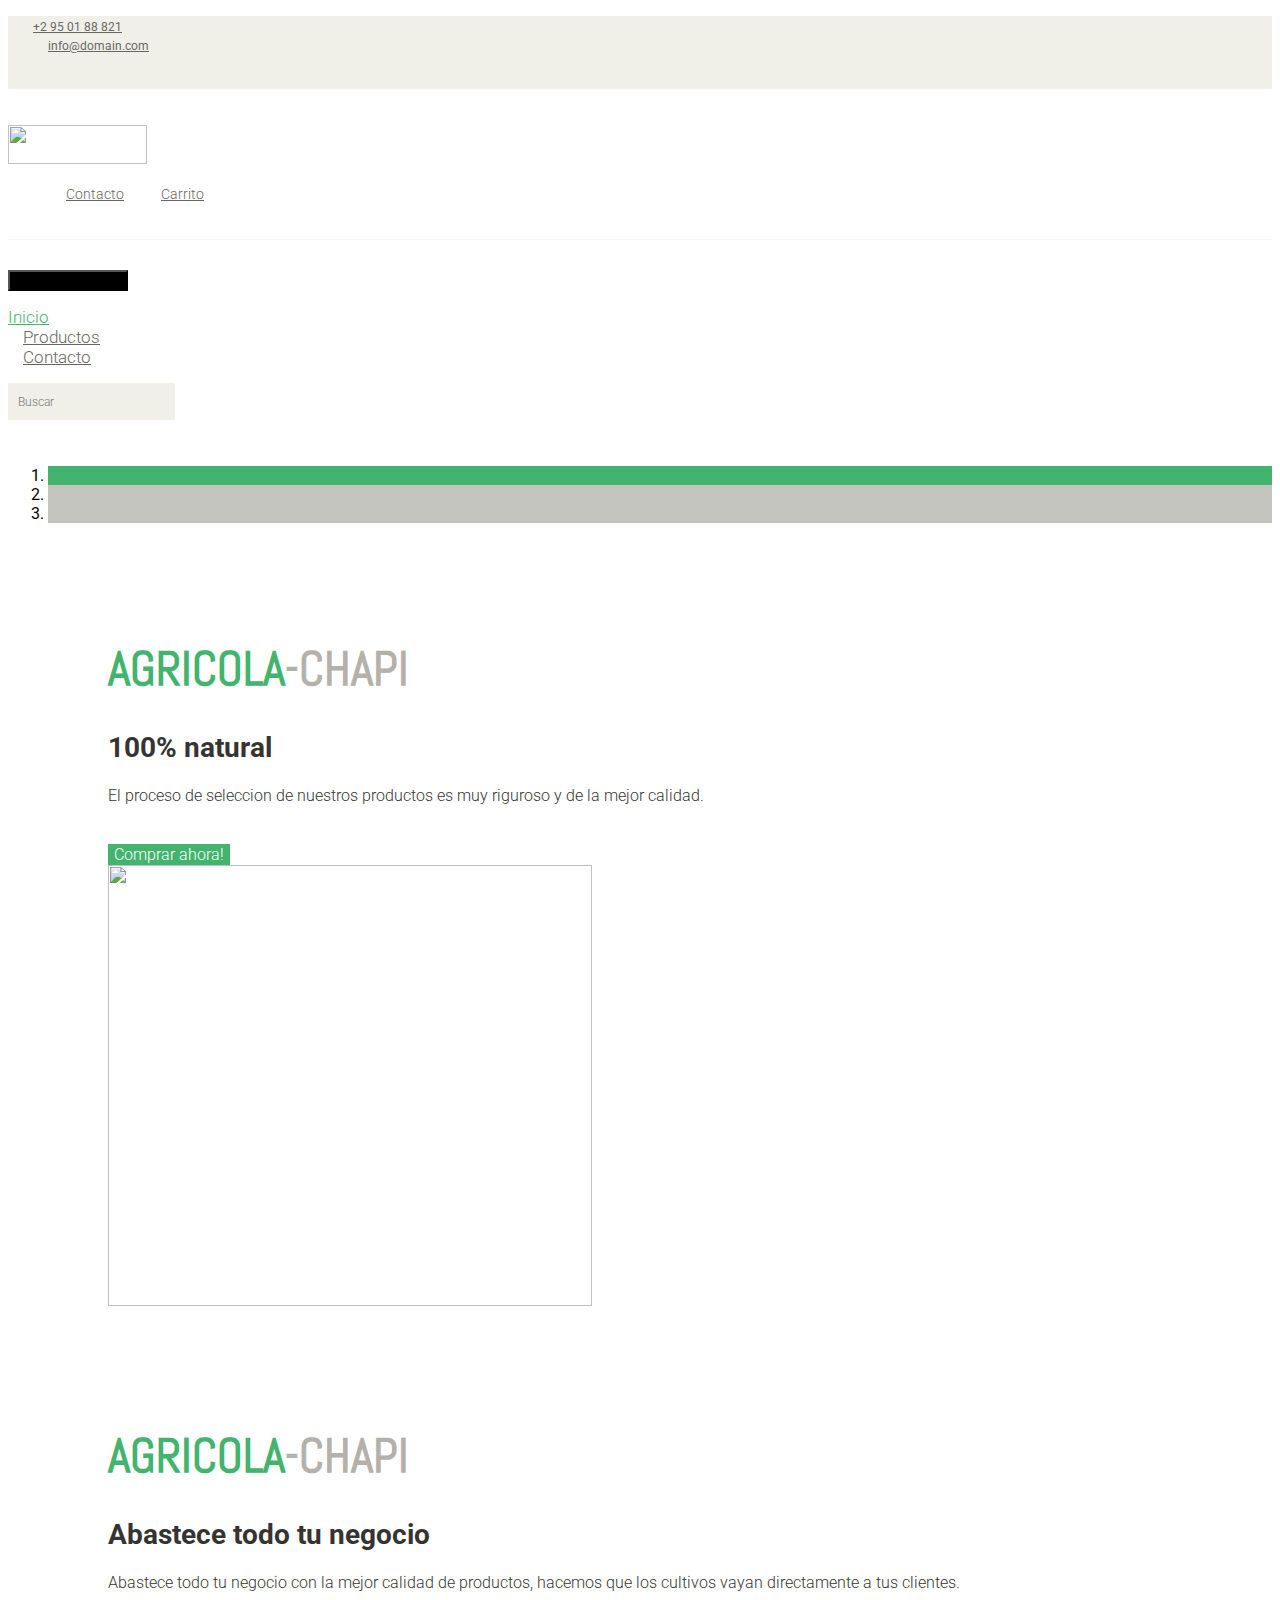
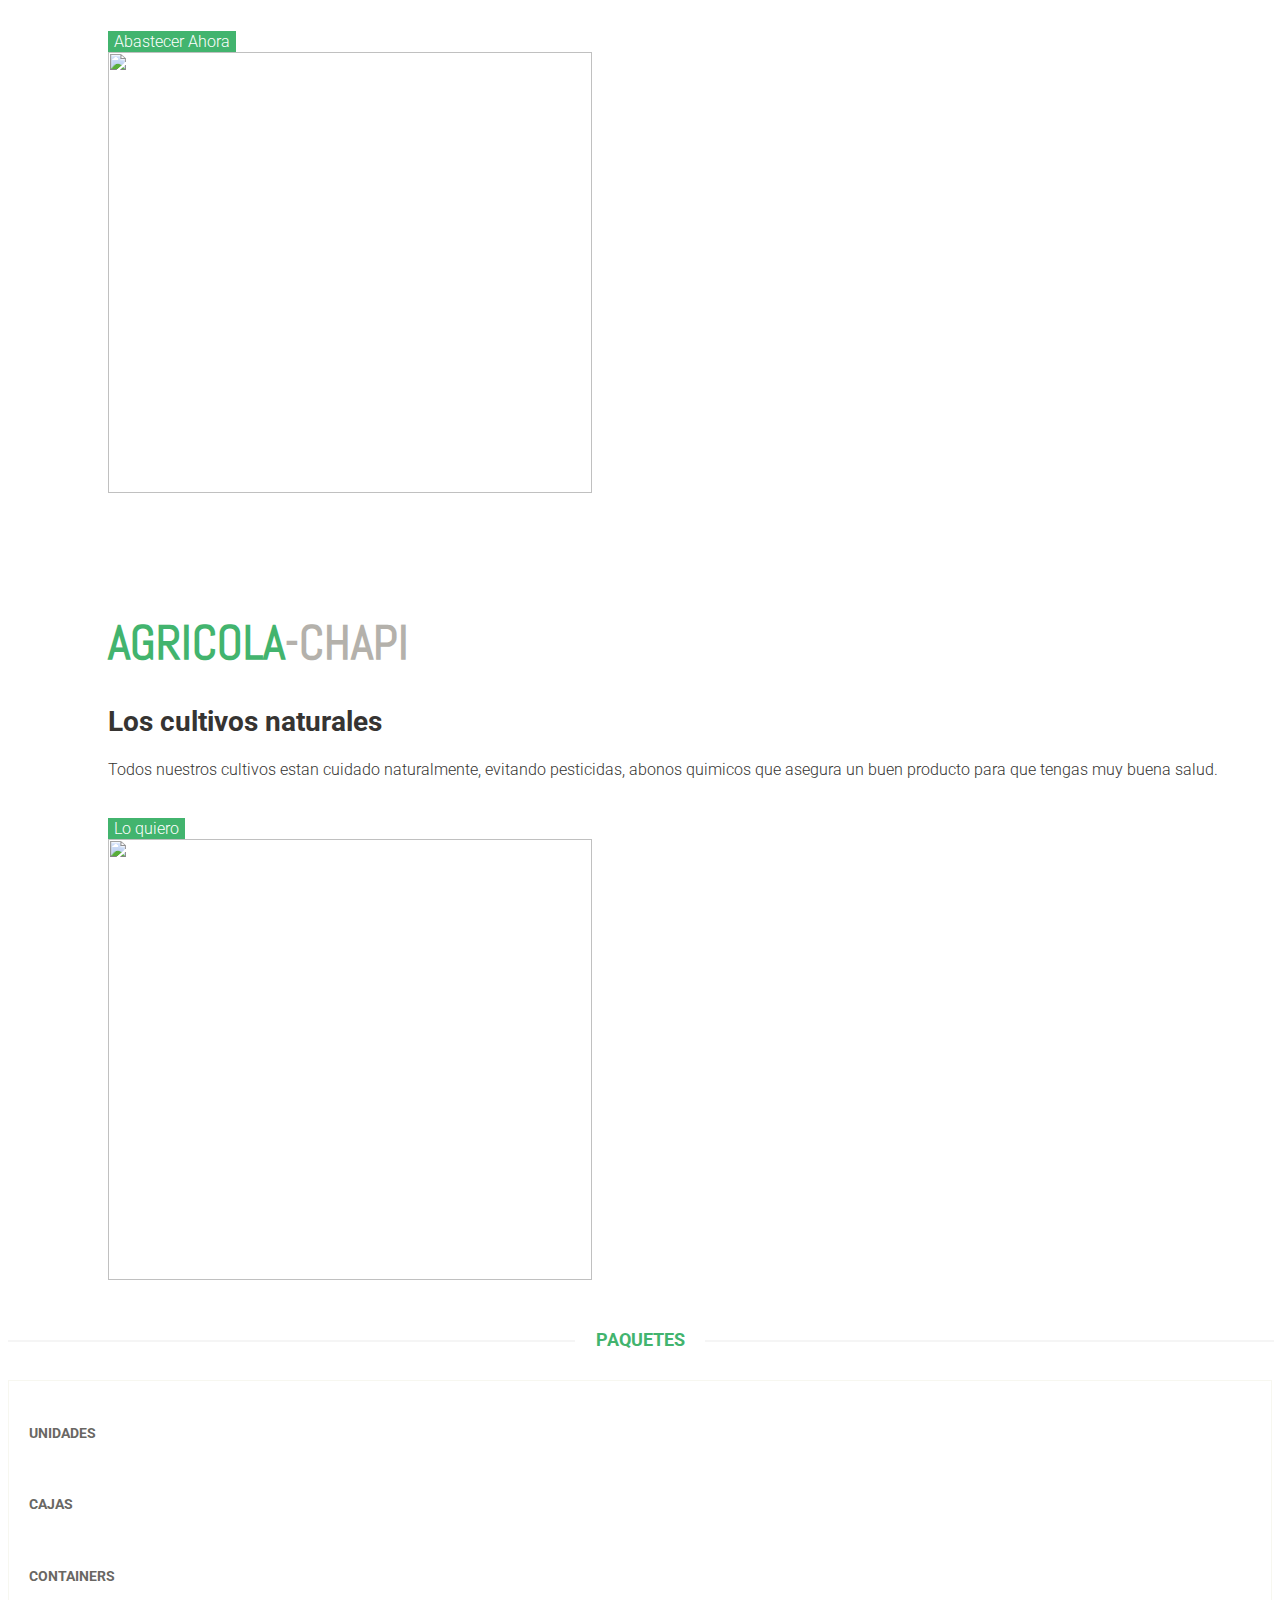
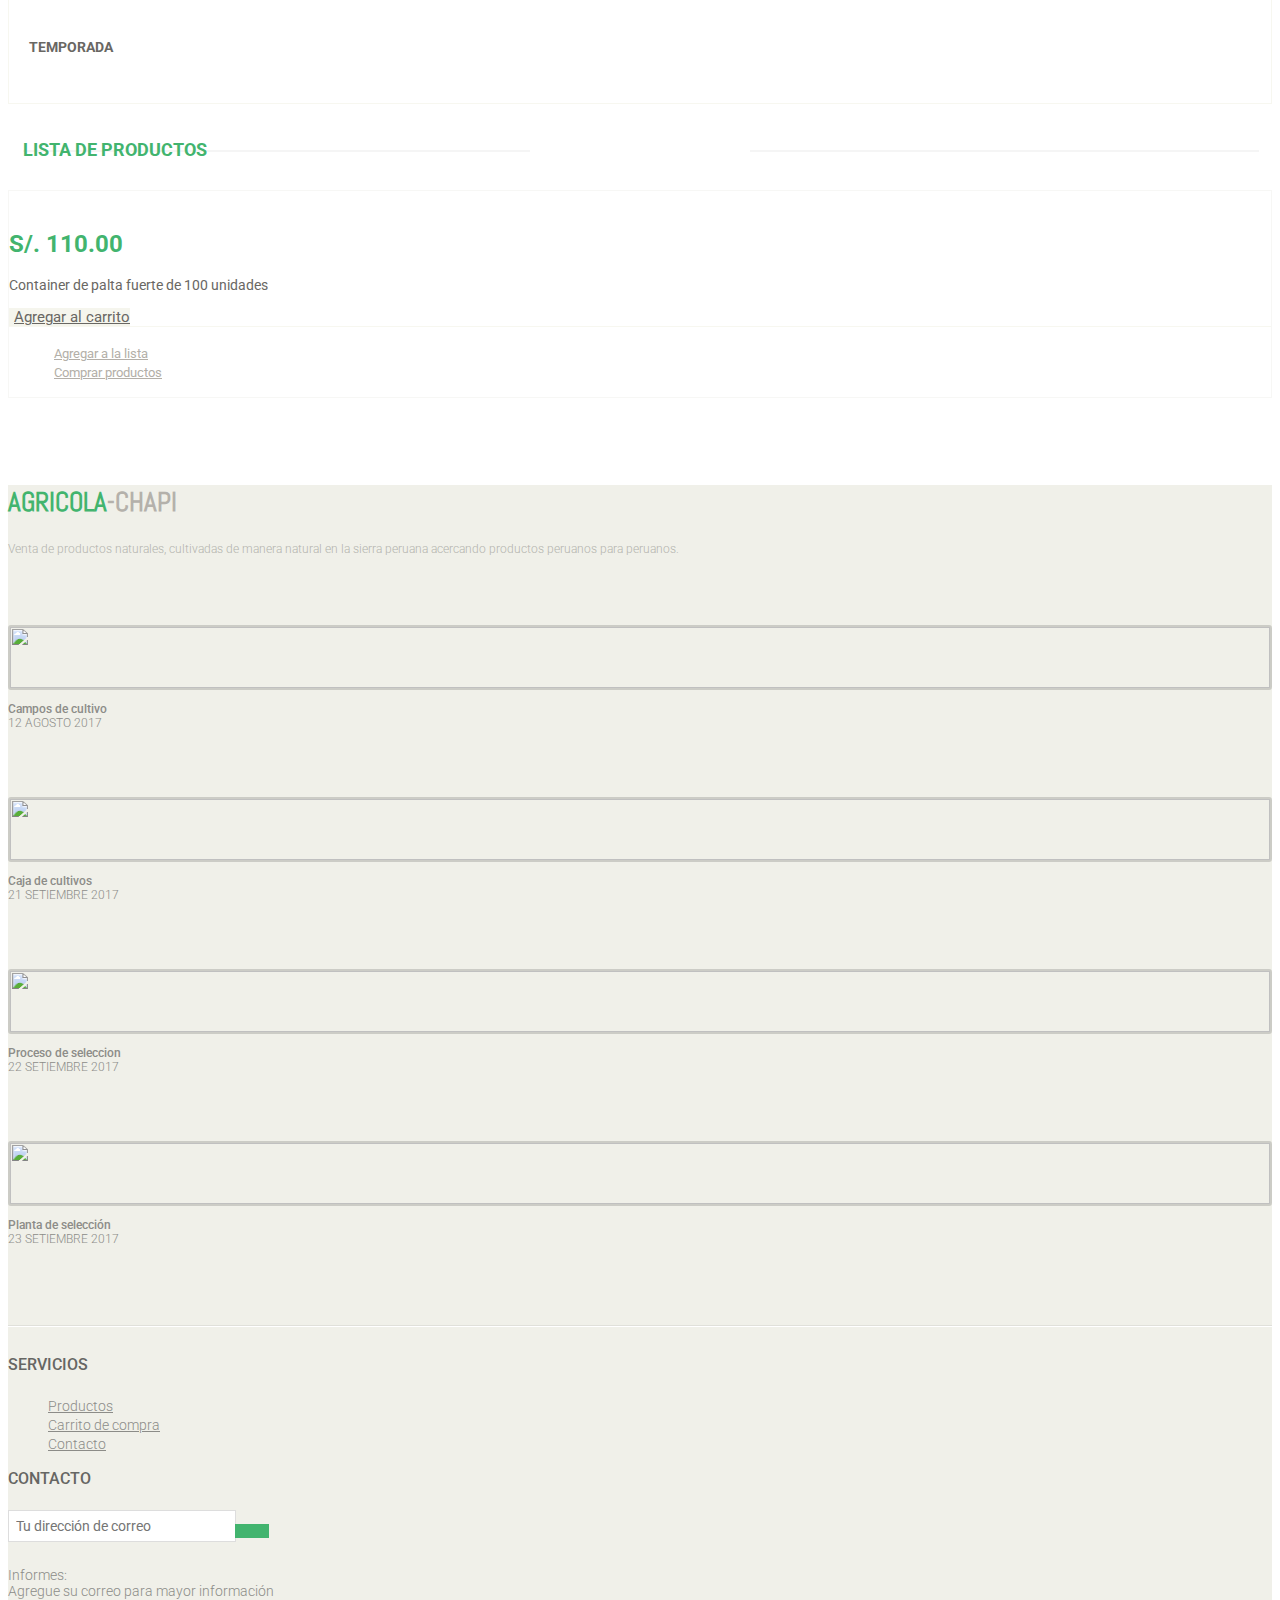
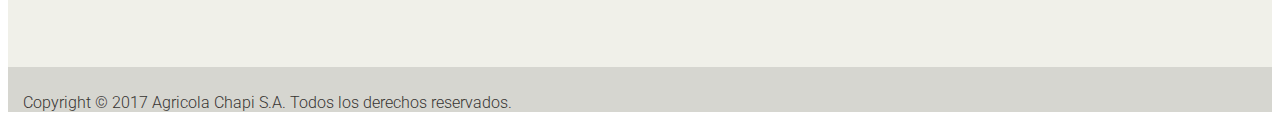
==== index.html @ b2aae43f "complete index and contactos" ====
<!DOCTYPE html>
<html lang="en">
<head>
    <meta charset="utf-8">
    <meta name="viewport" content="width=device-width, initial-scale=1.0">
    <meta name="description" content="">
    <meta name="author" content="">
    <title>Home | Agricola Chapi</title>
    <link href="css/bootstrap.min.css" rel="stylesheet">
    <link href="css/font-awesome.min.css" rel="stylesheet">
    <link href="css/prettyPhoto.css" rel="stylesheet">
    <link href="css/price-range.css" rel="stylesheet">
    <link href="css/animate.css" rel="stylesheet">
	<link href="css/main.css" rel="stylesheet">
	<link href="css/responsive.css" rel="stylesheet">
	<link href="css/customer.css" rel="stylesheet">
    <!--[if lt IE 9]>
    <script src="js/html5shiv.js"></script>
    <script src="js/respond.min.js"></script>
    <![endif]-->       
    <link rel="shortcut icon" href="images/ico/favicon.ico">
    <link rel="apple-touch-icon-precomposed" sizes="144x144" href="images/ico/apple-touch-icon-144-precomposed.png">
    <link rel="apple-touch-icon-precomposed" sizes="114x114" href="images/ico/apple-touch-icon-114-precomposed.png">
    <link rel="apple-touch-icon-precomposed" sizes="72x72" href="images/ico/apple-touch-icon-72-precomposed.png">
    <link rel="apple-touch-icon-precomposed" href="images/ico/apple-touch-icon-57-precomposed.png">
</head><!--/head-->

<body>
	<header id="header"><!--header-->
		<div class="header_top"><!--header_top-->
			<div class="container">
				<div class="row">
					<div class="col-sm-6">
						<div class="contactinfo">
							<ul class="nav nav-pills">
								<li><a href="#"><i class="fa fa-phone"></i> +2 95 01 88 821</a></li>
								<li><a href="#"><i class="fa fa-envelope"></i> info@domain.com</a></li>
							</ul>
						</div>
					</div>
					<div class="col-sm-6">
						<div class="social-icons pull-right">
							<ul class="nav navbar-nav">
								<li><a href="#"><i class="fa fa-facebook"></i></a></li>
								<li><a href="#"><i class="fa fa-twitter"></i></a></li>
								<li><a href="#"><i class="fa fa-linkedin"></i></a></li>
								<li><a href="#"><i class="fa fa-dribbble"></i></a></li>
								<li><a href="#"><i class="fa fa-google-plus"></i></a></li>
							</ul>
						</div>
					</div>
				</div>
			</div>
		</div><!--/header_top-->
		
		<div class="header-middle"><!--header-middle-->
			<div class="container">
				<div class="row">
					<div class="col-sm-4">
						<div class="logo pull-left">
							<a href="index.html"><img src="resources/LOGO.webp" alt="" width="139" height="39" /></a>
						</div>
					</div>
					<div class="col-sm-8">
						<div class="shop-menu pull-right">
							<ul class="nav navbar-nav">
								<li><a href="#"><i class="fa fa-user"></i> Contacto</a></li>
								<li><a href="cart.html"><i class="fa fa-shopping-cart"></i> Carrito</a></li>
							</ul>
						</div>
					</div>
				</div>
			</div>
		</div><!--/header-middle-->
	
		<div class="header-bottom"><!--header-bottom-->
			<div class="container">
				<div class="row">
					<div class="col-sm-9">
						<div class="navbar-header">
							<button type="button" class="navbar-toggle" data-toggle="collapse" data-target=".navbar-collapse">
								<span class="sr-only">Toggle navigation</span>
								<span class="icon-bar"></span>
								<span class="icon-bar"></span>
								<span class="icon-bar"></span>
							</button>
						</div>
						<div class="mainmenu pull-left">
							<ul class="nav navbar-nav collapse navbar-collapse">
								<li><a href="index.html" class="active">Inicio</a></li>
								<li><a href="#">Productos</a></li>
								<li><a href="contact-us.html">Contacto</a></li>
							</ul>
						</div>
					</div>
					<div class="col-sm-3">
						<div class="search_box pull-right">
							<input type="text" placeholder="Buscar"/>
						</div>
					</div>
				</div>
			</div>
		</div><!--/header-bottom-->
	</header><!--/header-->
	
	<section id="slider"><!--slider-->
		<div class="container">
			<div class="row">
				<div class="col-sm-12">
					<div id="slider-carousel" class="carousel slide" data-ride="carousel">
						<ol class="carousel-indicators">
							<li data-target="#slider-carousel" data-slide-to="0" class="active"></li>
							<li data-target="#slider-carousel" data-slide-to="1"></li>
							<li data-target="#slider-carousel" data-slide-to="2"></li>
						</ol>
						
						<div class="carousel-inner">
							<div class="item active">
								<div class="col-sm-6">
									<h1><span>AGRICOLA</span>-CHAPI</h1>
									<h2>100% natural</h2>
									<p>El proceso de seleccion de nuestros productos es muy riguroso y de la mejor calidad.</p>
									<button type="button" class="btn btn-default get">Comprar ahora!</button>
								</div>
								<div class="col-sm-6">
									<img src="resources/PALTAS.jpg" class="girl img-responsive" alt="" style="width:484px;height:441px !important;"/>
								</div>
							</div>
							<div class="item">
								<div class="col-sm-6">
									<h1><span>AGRICOLA</span>-CHAPI</h1>
									<h2>Abastece todo tu negocio</h2>
									<p>Abastece todo tu negocio con la mejor calidad de productos, hacemos que los cultivos vayan directamente a tus clientes.</p>
									<button type="button" class="btn btn-default get">Abastecer Ahora</button>
								</div>
								<div class="col-sm-6">
									<img src="resources/PLANTA3.jpg" class="girl img-responsive" alt="" style="width:484px;height:441px !important;"/>
								</div>
							</div>
							
							<div class="item">
								<div class="col-sm-6">
									<h1><span>AGRICOLA</span>-CHAPI</h1>
									<h2>Los cultivos naturales</h2>
									<p>Todos nuestros cultivos estan cuidado naturalmente, evitando pesticidas, abonos quimicos que asegura un buen producto para que tengas muy buena salud.</p>
									<button type="button" class="btn btn-default get">Lo quiero</button>
								</div>
								<div class="col-sm-6">
									<img src="resources/CAMPOS.jpg" class="girl img-responsive" alt="" style="width:484px;height:441px !important;"/>
								</div>
							</div>
							
						</div>
						
						<a href="#slider-carousel" class="left control-carousel hidden-xs" data-slide="prev">
							<i class="fa fa-angle-left"></i>
						</a>
						<a href="#slider-carousel" class="right control-carousel hidden-xs" data-slide="next">
							<i class="fa fa-angle-right"></i>
						</a>
					</div>
					
				</div>
			</div>
		</div>
	</section><!--/slider-->
	
	<section>
		<div class="container">
			<div class="row">
				<div class="col-sm-3">
					<div class="left-sidebar">
						<h2>Paquetes</h2>
						<div class="panel-group category-products" id="accordian"><!--category-productsr-->
							<div class="panel panel-default">
								<div class="panel-heading">
									<h4 class="panel-title"><a href="#">Unidades</a></h4>
								</div>
							</div>
							<div class="panel panel-default">
								<div class="panel-heading">
									<h4 class="panel-title"><a href="#">Cajas</a></h4>
								</div>
							</div>
							<div class="panel panel-default">
								<div class="panel-heading">
									<h4 class="panel-title"><a href="#">Containers</a></h4>
								</div>
							</div>
							<div class="panel panel-default">
								<div class="panel-heading">
									<h4 class="panel-title"><a href="#">Temporada</a></h4>
								</div>
							</div>
						</div><!--/category-products-->
											
					</div>
				</div>
				
				<div class="col-sm-9 padding-right">
					<div class="features_items"><!--features_items-->
						<h2 class="title text-center">Lista de Productos</h2>
						<div class="col-sm-4">
							<div class="product-image-wrapper">
								<div class="single-products">
									<div class="productinfo text-center">
										<img src="resources/PALTA1.jpg" alt="" />
										<h2>S/. 110.00</h2>
										<p>Container de palta fuerte de 100 unidades</p>
										<a href="#" class="btn btn-default add-to-cart"><i class="fa fa-shopping-cart"></i>Agregar al carrito</a>
									</div>
									<div class="product-overlay">
										<div class="overlay-content">
											<h2>S/. 110.00</h2>
											<p>Container de palta fuerte de 100 unidades</p>
											<a href="#" class="btn btn-default add-to-cart"><i class="fa fa-shopping-cart"></i>Agregar al carrito</a>
										</div>
									</div>
								</div>
								<div class="choose">
									<ul class="nav nav-pills nav-justified">
										<li><a href="#"><i class="fa fa-plus-square"></i>Agregar a la lista</a></li>
										<li><a href="#"><i class="fa fa-plus-square"></i>Comprar productos</a></li>
									</ul>
								</div>
							</div>
						</div>							
					</div><!--features_items-->
				</div>
			</div>
		</div>
	</section>
	
	<footer id="footer"><!--Footer-->
		<div class="footer-top">
			<div class="container">
				<div class="row">
					<div class="col-sm-2">
						<div class="companyinfo">
							<h2><span>AGRICOLA</span>-CHAPI</h2>
							<p>Venta de productos naturales, cultivadas de manera natural en la sierra peruana acercando productos peruanos para peruanos.</p>
						</div>
					</div>
					<div class="col-sm-7">
						<div class="col-sm-3">
							<div class="video-gallery text-center">
								<a href="#">
									<div class="iframe-img">
										<img src="resources/CAMPOS.jpg" alt="" />
									</div>
									<div class="overlay-icon">
										<i class="fa fa-play-circle-o"></i>
									</div>
								</a>
								<p>Campos de cultivo</p>
								<h2>12 Agosto 2017</h2>
							</div>
						</div>
						
						<div class="col-sm-3">
							<div class="video-gallery text-center">
								<a href="#">
									<div class="iframe-img">
										<img src="resources/PALTA1.jpg" alt="" />
									</div>
									<div class="overlay-icon">
										<i class="fa fa-play-circle-o"></i>
									</div>
								</a>
								<p>Caja de cultivos</p>
								<h2>21 Setiembre 2017</h2>
							</div>
						</div>
						
						<div class="col-sm-3">
							<div class="video-gallery text-center">
								<a href="#">
									<div class="iframe-img">
										<img src="resources/PALTAS.jpg" alt="" />
									</div>
									<div class="overlay-icon">
										<i class="fa fa-play-circle-o"></i>
									</div>
								</a>
								<p>Proceso de seleccion</p>
								<h2>22 Setiembre 2017</h2>
							</div>
						</div>
						
						<div class="col-sm-3">
							<div class="video-gallery text-center">
								<a href="#">
									<div class="iframe-img">
										<img src="resources/PLANTA3.jpg" alt="" />
									</div>
									<div class="overlay-icon">
										<i class="fa fa-play-circle-o"></i>
									</div>
								</a>
								<p>Planta de selección</p>
								<h2>23 Setiembre 2017</h2>
							</div>
						</div>
					</div>
					<div class="col-sm-3">
						<div class="address">
							<img src="images/home/map.png" alt="" />
							<p>Reparto a nivel muldial</p>
						</div>
					</div>
				</div>
			</div>
		</div>
		
		<div class="footer-widget">
			<div class="container">
				<div class="row">
					<div class="col-sm-2">
						<div class="single-widget">
							<h2>Servicios</h2>
							<ul class="nav nav-pills nav-stacked">
								<li><a href="#">Productos</a></li>
								<li><a href="#">Carrito de compra</a></li>
								<li><a href="#">Contacto</a></li>
							</ul>
						</div>
					</div>
					<div class="col-sm-3 col-sm-offset-7">
						<div class="single-widget">
							<h2>Contacto</h2>
							<form action="#" class="searchform">
								<input type="text" placeholder="Tu dirección de correo" />
								<button type="submit" class="btn btn-default"><i class="fa fa-arrow-circle-o-right"></i></button>
								<p>Informes: <br />Agregue su correo para mayor información</p>
							</form>
						</div>
					</div>
					
				</div>
			</div>
		</div>
		
		<div class="footer-bottom">
			<div class="container">
				<div class="row">
					<p class="pull-left">Copyright © 2017 Agricola Chapi S.A. Todos los derechos reservados.</p>
					<!-- <p class="pull-right">Designed by <span><a target="_blank" href="http://www.themeum.com">Themeum</a></span></p> -->
				</div>
			</div>
		</div>
		
	</footer><!--/Footer-->
	

  
    <script src="js/jquery.js"></script>
	<script src="js/bootstrap.min.js"></script>
	<script src="js/jquery.scrollUp.min.js"></script>
	<script src="js/price-range.js"></script>
    <script src="js/jquery.prettyPhoto.js"></script>
    <script src="js/main.js"></script>
    <script src="js/customer.js"></script>
</body>
</html>
---- css/main.css ----
﻿
/*************************
*******Typography******
**************************/
@import url(http://fonts.googleapis.com/css?family=Roboto:400,300,400italic,500,700,100);
@import url(http://fonts.googleapis.com/css?family=Open+Sans:400,800,300,600,700);
@import url(http://fonts.googleapis.com/css?family=Abel);

body {
  font-family: 'Roboto', sans-serif;
  background:;
  position: relative;
  font-weight:400px;
}

ul li {
  list-style: none;
}

a:hover {
outline: none;
text-decoration:none;
}

a:focus {
  outline:none;
  outline-offset: 0;
}

a {
  -webkit-transition: 300ms;
  -moz-transition: 300ms;
    -o-transition: 300ms;
    transition: 300ms;
}

h1, h2, h3, h4, h5, h6 {
  font-family: 'Roboto', sans-serif;
}

.btn:hover, 
.btn:focus{
  outline: none;
  box-shadow: none;
}

.navbar-toggle {
  background-color: #000;
}

a#scrollUp {
  bottom: 0px;
  right: 10px;
  padding: 5px 10px;
  background: #FE980F;
  color: #FFF;
  -webkit-animation: bounce 2s ease infinite;
  animation: bounce 2s ease infinite;
}

a#scrollUp i{
  font-size: 30px;
}


/*************************
*******Header CSS******
**************************/

.header_top {
  background: none repeat scroll 0 0 #F0F0E9;
}

.contactinfo ul li:first-child{
    margin-left: -15px;
}

.contactinfo ul li a{
  font-size: 12px;
  color: #696763;
  font-family: 'Roboto', sans-serif;
}


.contactinfo ul li a:hover{
	background:inherit;
}


.social-icons ul li a {
  border: 0 none;
  border-radius: 0;
  color: #696763;
  padding:0px;
}


.social-icons ul li{
	display:inline-block;
}

.social-icons ul li a i {
  padding: 11px 15px;
   transition: all 0.9s ease 0s;
  -moz-transition: all 0.9s ease 0s;
  -webkit-transition: all 0.9s ease 0s;
  -o-transition: all 0.9s ease 0s;
}

.social-icons ul li a i:hover{
  color: #fff;
   transition: all 0.9s ease 0s;
  -moz-transition: all 0.9s ease 0s;
  -webkit-transition: all 0.9s ease 0s;
  -o-transition: all 0.9s ease 0s;
}


.fa-facebook:hover {
  background: #0083C9;
}

.fa-twitter:hover  {
	background:#5BBCEC;
}

.fa-linkedin:hover  {
	background:#FF4518;
}

.fa-dribbble:hover  {
	background:#90C9DC;
}

.fa-google-plus:hover  {
	background:#CE3C2D;
}

.header-middle .container .row {
  border-bottom: 1px solid #f5f5f5;
  margin-left: 0;
  margin-right: 0;
  padding-bottom: 20px;
  padding-top: 20px;
}

.header-middle .container .row .col-sm-4{
  padding-left: 0;
}

.header-middle .container .row .col-sm-8 {
	padding-right:0;
}

.usa {
  border-radius: 0;
  color: #B4B1AB;
  font-size: 12px;
  margin-right: 20px;
  padding: 2px 15px;
  margin-top: 10px;
}

.usa:hover {
	background:#FE980F;
	color:#fff;
	border-color:#FE980F;
}

.usa:active, .usa.active {
  background: none repeat scroll 0 0 #FE980F;
  box-shadow: inherit;
  outline: 0 none;
}

.btn-group.open .dropdown-toggle {
  background: rgba(0, 0, 0, 0);
  box-shadow: none;
}

.dropdown-menu  li  a:hover, .dropdown-menu  li  a:focus {
  background-color: #FE980F;
  color: #FFFFFF;
  font-family: 'Roboto', sans-serif;
  text-decoration: none;
}


.shop-menu ul li {
	display:inline-block;
  padding-left: 15px;
  padding-right: 15px;
}

.shop-menu ul li:last-child {
  padding-right: 0;
}


.shop-menu ul li a {
  background: #FFFFFF;
  color: #696763;
  font-family: 'Roboto', sans-serif;
  font-size: 14px;
  font-weight: 300;
  padding:0;
  padding-right: 0;
  margin-top: 10px;
}


.shop-menu ul li a i{
	margin-right:3px;
}


.shop-menu ul li a:hover {
	color:#fe980f;
	background:#fff;
}


.header-bottom {
  padding-bottom: 30px;
  padding-top: 30px;
}

.navbar-collapse.collapse{
  padding-left: 0;
}

.mainmenu ul li{
  padding-right: 15px;
  padding-left: 15px;
}

.mainmenu ul li:first-child{
  padding-left: 0px;
}

.mainmenu ul li a {
	color: #696763;
	font-family: 'Roboto', sans-serif;
	font-size: 17px;
	font-weight: 300;
	padding: 0;
	padding-bottom: 10px;
}

.mainmenu ul li a:hover, .mainmenu ul li a.active,  .shop-menu ul li a.active{
	background:none;
	color:#fdb45e;
}

.search_box input {
  background: #F0F0E9;
  border: medium none;
  color: #B2B2B2;
  font-family: 'roboto';
  font-size: 12px;
  font-weight: 300;
  height: 35px;
  outline: medium none;
  padding-left: 10px;
  width: 155px;
  background-image: url(../images/home/searchicon.png);
  background-repeat: no-repeat;
  background-position: 130px;
}


/*  Dropdown menu*/

.navbar-header 
.navbar-toggle .icon-bar {
    background-color: #fff;
}


.nav.navbar-nav > li:hover > ul.sub-menu{
  display: block;
  -webkit-animation: fadeInUp 400ms;
  -moz-animation: fadeInUp 400ms;
  -ms-animation: fadeInUp 400ms;
  -o-animation: fadeInUp 400ms;
  animation: fadeInUp 400ms;
}

ul.sub-menu {
	position: absolute;
	top: 30px;
	left: 0;
	background: rgba(0, 0, 0, 0.6);
	list-style: none;
	padding: 0;
	margin: 0;
	width: 220px;
	-webkit-box-shadow: 0 3px 3px rgba(0, 0, 0, 0.1);
	box-shadow: 0 3px 3px rgba(0, 0, 0, 0.1);
	display: none;
	z-index: 999;
}

.dropdown ul.sub-menu li .active{
  color: #FDB45E;
  padding-left: 0;
}


.navbar-nav li ul.sub-menu li{
  padding: 10px 20px 0 ;
}

.navbar-nav li ul.sub-menu li:last-child{
  padding-bottom: 20px;
}

.navbar-nav li ul.sub-menu li a{
  color: #fff;
}

.navbar-nav li ul.sub-menu li a:hover{
    color: #FDB45E;
}

.fa-angle-down{
  padding-left: 5px; 
}

@-webkit-keyframes fadeInUp {
  0% {
    opacity: 0;
    -webkit-transform: translateY(20px);
    transform: translateY(20px);
  }

  100% {
    opacity: 1;
    -webkit-transform: translateY(0);
    transform: translateY(0);
  }
}
  
/*************************
*******Footer CSS******
**************************/

#footer {
  background: #F0F0E9;
}


.footer-top .container {
  border-bottom: 1px solid #E0E0DA;
  padding-bottom: 20px;
}

.companyinfo {
  margin-top: 57px;
}

.companyinfo h2 {
  color: #B4B1AB;
  font-family: abel;
  font-size: 27px;
  text-transform: uppercase;
}

.companyinfo h2  span{
  color:#FE980F;
}

.companyinfo p {
  color: #B3B3AD;
  font-family: 'Roboto', sans-serif;
  font-size: 12px;
  font-weight: 300;
}

.footer-top .col-sm-3{
  overflow: hidden;
}

.video-gallery {
  margin-top: 57px;
  position: inherit;
}

.video-gallery a img {
  height: 100%;
  width: 100%;
}

.iframe-img {
  position: relative;
  display: block;
  height: 61px;
  margin-bottom: 10px;
  border: 2px solid #CCCCC6;
  border-radius: 3px;
}

.overlay-icon {
  position: absolute;
  top: 0;
  width: 100%;
  height: 61px;
  background: #FE980F;
  border-radius: 3px;
  color: #FFF;
  font-size: 20px;
  line-height: 0;
  display: block;
  opacity: 0;
   -webkit-transition: 300ms;
  -moz-transition: 300ms;
    -o-transition: 300ms;
    transition: 300ms;
}

.overlay-icon i {
  position: relative;
  top: 50%;
  margin-top: -20px;
}

.video-gallery a:hover .overlay-icon{
  opacity: 1;
}

.video-gallery p {
  color: #8C8C88;
  font-family: 'Roboto', sans-serif;
  font-size: 12px;
  font-weight: 500;
  margin-bottom:0px;
}

.video-gallery  h2 {
  color: #8c8c88;
  font-family: 'Roboto', sans-serif;
  font-size: 12px;
  font-weight: 300;
  text-transform:uppercase;
  margin-top:0px;
}


.address {
  margin-top: 30px;
  position: relative;
  overflow: hidden;
}
.address  img {
	width:100%;
}

.address p {
  color: #666663;
  font-family: 'Roboto', sans-serif;
  font-size: 14px;
  font-weight: 300;
  left: 25px;
  position: absolute;
  top: 50px;
}

.footer-widget {
  margin-bottom: 68px;
}

.footer-widget .container {
  border-top: 1px solid #FFFFFF;
  padding-top: 15px;
}

.single-widget h2 {
  color: #666663;
  font-family: 'Roboto', sans-serif;
  font-size: 16px;
  font-weight: 500;
  margin-bottom: 22px;
  text-transform: uppercase;
}

.single-widget h2 i{
	margin-right:15px;
}

.single-widget ul li a{
	color: #8C8C88;
	font-family: 'Roboto', sans-serif;
	font-size: 14px;
	font-weight: 300;
	padding: 5px 0;
}

.single-widget ul li a i {
  margin-right: 18px;
}

.single-widget ul li a:hover{
	background:none;
	color:#FE980F;
}


.searchform input {
  border: 1px solid #DDDDDD;
  color: #CCCCC6;
  font-family: 'Roboto', sans-serif;
  font-size: 14px;
  margin-top: 0;
  outline: medium none;
  padding: 7px;
  width: 212px;
}


.searchform button {
  background: #FE980F;
  border: medium none;
  border-radius: 0;
  margin-left: -5px;
  margin-top: -3px;
  padding: 7px 17px;
}

.searchform button i {
  color: #FFFFFF;
  font-size: 20px;
}

.searchform  button:hover, 
.searchform  button:focus{
	background-color:#FE980F;
}

.searchform p {
  color: #8C8C88;
  font-family: 'Roboto', sans-serif;
  font-size: 14px;
  font-weight: 300;
  margin-top: 25px;
}

.footer-bottom {
  background: #D6D6D0;
  padding-top: 10px;
}

.footer-bottom p {
  color: #363432;
  font-family: 'Roboto', sans-serif;
  font-weight: 300;
  margin-left: 15px;
}

.footer-bottom p span a {
  color: #FE980F;
  font-style: italic;
  text-decoration: underline;
}


/*************************
******* Home ******
**************************/


#slider {
  padding-bottom: 45px;
}

.carousel-indicators li {
  background: #C4C4BE;
}

.carousel-indicators li.active {
	  background: #FE980F;
}

.item {
  padding-left: 100px;
}


.pricing {
  position: absolute;
  right: 40%;
  top: 52%;
}

.girl {
  margin-left: 0;
}

.item h1 {
  color: #B4B1AB;
  font-family: abel;
  font-size: 48px;
  margin-top: 115px;
}

.item h1 span {
	color:#FE980F;
}

.item h2 {
  color: #363432;
  font-family: 'Roboto', sans-serif;
  font-size: 28px;
  font-weight: 700;
  margin-bottom: 22px;
  margin-top: 10px;
}

.item  p {
	color:#363432;
	font-size:16px;
	font-weight:300;
	font-family: 'Roboto', sans-serif;
}

.get {
  background: #FE980F;
  border: 0 none;
  border-radius: 0;
  color: #FFFFFF;
  font-family: 'Roboto', sans-serif;
  font-size: 16px;
  font-weight: 300;
  margin-top: 23px;
}


.item button:hover {
  background: #FE980F;
}

.control-carousel {
  position: absolute;
  top: 50%;
  font-size: 60px;
  color: #C2C2C1;
}

.control-carousel:hover{
  color: #FE980F ;
}

.right {
  right: 0;
}

.category-products {
  border: 1px solid #F7F7F0;
  margin-bottom: 35px;
  padding-bottom: 20px;
  padding-top: 15px;
}
.left-sidebar h2, .brands_products h2 {
  color: #FE980F;
  font-family: 'Roboto', sans-serif;
  font-size: 18px;
  font-weight: 700;
  margin: 0 auto 30px;
  text-align: center;
  text-transform: uppercase;
  position: relative;
  z-index:3;
}

.left-sidebar h2:after, h2.title:after{
	content: " ";
	position: absolute;
	border: 1px solid #f5f5f5;
	bottom:8px;
	left: 0;
	width: 100%;
	height: 0;
	z-index: -2;
}

.left-sidebar h2:before{
	content: " ";
	position: absolute;
	background: #fff;
	bottom: -6px;
	width: 130px;
	height: 30px;
	z-index: -1;
	left: 50%;
	margin-left: -65px;
}

h2.title:before{
	content: " ";
	position: absolute;
	background: #fff;
	bottom: -6px;
	width: 220px;
	height: 30px;
	z-index: -1;
	left: 50%;
	margin-left: -110px;
}

.category-products .panel {
	background-color: #FFFFFF;
	border: 0px;
	border-radius: 0px;
	box-shadow:none;
	margin-bottom: 0px;
}

.category-products .panel-default .panel-heading {
  background-color: #FFFFFF;
  border: 0 none;
  color: #FFFFFF;
  padding: 5px 20px;
}

.category-products .panel-default .panel-heading .panel-title a {
  color: #696763;
  font-family: 'Roboto', sans-serif;
  font-size: 14px;
  text-decoration: none;
  text-transform: uppercase;
}

.panel-group .panel-heading + .panel-collapse .panel-body {
  border-top: 0 none;
}

.category-products .badge {
  background:none;
  border-radius: 10px;
  color: #696763;
  display: inline-block;
  font-size: 12px;
  font-weight: bold;
  line-height: 1;
  min-width: 10px;
  padding: 3px 7px;
  text-align: center;
  vertical-align: baseline;
  white-space: nowrap;
}

.panel-body ul{
  padding-left: 20px;
}


.panel-body ul li a {
  color: #696763;
  font-family: 'Roboto', sans-serif;
  font-size: 12px;
  text-transform: uppercase;
}

.brands-name {
  border: 1px solid #F7F7F0;
  padding-bottom: 20px;
  padding-top: 15px;
}


.brands-name .nav-stacked li a {
  background-color: #FFFFFF;
  color: #696763;
  font-family: 'Roboto', sans-serif;
  font-size: 14px;
  padding: 5px 25px;
  text-decoration: none;
  text-transform: uppercase;
}

.brands-name .nav-stacked li a:hover{
  background-color: #fff;
  color: #696763;
}

.shipping {
  background-color: #F2F2F2;
  margin-top: 40px;
  overflow: hidden;
  padding-top: 20px;
  position: relative;
}


.price-range{
  margin-top:30px;
}

.well {
  background-color: #FFFFFF;
  border: 1px solid #F7F7F0;
  border-radius: 4px;
  box-shadow: none;
  margin-bottom: 20px;
  min-height: 20px;
  padding: 35px;
}


.tooltip-inner {
  background-color: #FE980F;
  border-radius: 4px;
  color: #FFFFFF;
  max-width: 200px;
  padding: 3px 8px;
  text-align: center;
  text-decoration: none;
}

.tooltip.top .tooltip-arrow {
  border-top-color: #FE980F;
  border-width: 5px 5px 0;
  bottom: 0;
  left: 50%;
  margin-left: -5px;
}


.padding-right {
  padding-right: 0;
}

.features_items{
	overflow:hidden;
}


h2.title {
  color: #FE980F;
  font-family: 'Roboto', sans-serif;
  font-size: 18px;
  font-weight: 700;
  margin: 0 15px;
  text-transform: uppercase;
  margin-bottom: 30px;
  position: relative;
}

.product-image-wrapper{
	border:1px solid #F7F7F5;
	overflow: hidden;
	margin-bottom:30px;
}

.single-products {
  position: relative;
}

.new, .sale {
  position: absolute;
  top: 0;
  right: 0;
}

.productinfo h2{
	color: #FE980F;
	font-family: 'Roboto', sans-serif;
	font-size: 24px;
	font-weight: 700;
}
.product-overlay h2{
	color: #fff;
	font-family: 'Roboto', sans-serif;
	font-size: 24px;
	font-weight: 700;
}


.productinfo p{
  font-family: 'Roboto', sans-serif;
  font-size: 14px;
  font-weight: 400;
  color: #696763;
}

.productinfo img{
  width: 100%;
}

.productinfo{
 position:relative;
}

.product-overlay {
  background:#FE980F;
  top: 0;
  display: none;
  height: 0;
  position: absolute;
  transition: height 500ms ease 0s;
  width: 100%;
  display: block;
  opacity:;
}

.single-products:hover .product-overlay {
  display:block;
  height:100%;
}


.product-overlay .overlay-content {
  bottom: 0;
  position: absolute;
  bottom: 0;
  text-align: center;
  width: 100%;
}

.product-overlay .add-to-cart {
  background:#fff;
  border: 0 none;
  border-radius: 0;
  color: #FE980F;
  font-family: 'Roboto', sans-serif;
  font-size: 15px;
  margin-bottom: 25px;
}

.product-overlay .add-to-cart:hover {
  background:#fff;
  color: #FE980F;
}


.product-overlay p{
  font-family: 'Roboto', sans-serif;
  font-size: 14px;
  font-weight: 400;
  color: #fff;
}



.add-to-cart {
  background:#F5F5ED;
  border: 0 none;
  border-radius: 0;
  color: #696763;
  font-family: 'Roboto', sans-serif;
  font-size: 15px;
  margin-bottom: 25px;
}

.add-to-cart:hover {
  background: #FE980F;
  border: 0 none;
  border-radius: 0;
  color: #FFFFFF;
}

.add-to{
  margin-bottom: 10px;
}

.add-to-cart i{
	margin-right:5px;
}

.add-to-cart:hover {
  background: #FE980F;
  color: #FFFFFF;
}

.choose {
  border-top: 1px solid #F7F7F0;
}

.choose ul li a {
  color: #B3AFA8;
  font-family: 'Roboto', sans-serif;
  font-size: 13px;
  padding-left: 0;
  padding-right: 0;
}

.choose ul li a i{
	margin-right:5px;
}

.choose ul li a:hover{
	background:none;
	color:#FE980F;
}

.category-tab {
  overflow: hidden;
}

.category-tab ul {
  background: #40403E;
  border-bottom: 1px solid #FE980F;
  list-style: none outside none;
  margin: 0 0 30px;
  padding: 0;
  width: 100%;
}

.category-tab ul li a {
  border: 0 none;
  border-radius: 0;
  color: #B3AFA8;
  display: block;
  font-family: 'Roboto', sans-serif;
  font-size: 14px;
  text-transform: uppercase;
}

.category-tab ul  li  a:hover{
	background:#FE980F;
	color:#fff;
}

.nav-tabs  li.active  a, .nav-tabs  li.active  a:hover, .nav-tabs  li.active  a:focus {
  -moz-border-bottom-colors: none;
  -moz-border-left-colors: none;
  -moz-border-right-colors: none;
  -moz-border-top-colors: none;
  background-color: #FE980F;
  border:0px;
  color: #FFFFFF;
  cursor: default;
  margin-right:0;
  margin-left:0;
}

.nav-tabs  li  a {
  border: 1px solid rgba(0, 0, 0, 0);
  border-radius: 4px 4px 0 0;
  line-height: 1.42857;
  margin-right:0;
}

.recommended_items {
  overflow: hidden;
}

#recommended-item-carousel .carousel-inner .item {
  padding-left: 0;
}

.recommended-item-control {
  position: absolute;
  top: 41%;
}

.recommended-item-control i {
  background: none repeat scroll 0 0 #FE980F;
  color: #FFFFFF;
  font-size: 20px;
  padding: 4px 10px;
}

.recommended-item-control i:hover {
  background: #ccccc6;
}

.recommended_items  h2 {
}

.our_partners{
  overflow:hidden;
}

.our_partners ul {
  background: #F7F7F0;
  margin-bottom: 50px;
}


.our_partners ul li a:hover{
	background:none;
}

/*************************
*******Shop CSS******
**************************/


#advertisement {
  padding-bottom: 45px;
}

#advertisement img {
  width: 100%;
}

.pagination {
  display: inline-block;
  margin-bottom: 25px;
  margin-top: 0;
  padding-left: 15px;
}

.pagination  li:first-child  a, .pagination  li:first-child  span {
  border-bottom-left-radius: 0;
  border-top-left-radius: 0;
  margin-left: 0;
}

.pagination  li:last-child  a, .pagination  li:last-child  span {
  border-bottom-right-radius: 0;
  border-top-right-radius: 0;
}

.pagination  .active  a, .pagination  .active  span, .pagination  .active  a:hover, .pagination  .active  span:hover, .pagination  .active  a:focus, .pagination  .active  span:focus {
  background-color: #FE980F;
  border-color: #FE980F;
  color: #FFFFFF;
  cursor: default;
  z-index: 2;
}

.pagination  li  a, .pagination  li  span {
  background-color: #f0f0e9;
  border: 0;
  float: left;
  line-height: 1.42857;
  margin-left: -1px;
  padding: 6px 12px;
  position: relative;
  text-decoration: none;
  margin-right: 5px;
  color:#000;
}

.pagination  li  a:hover{
	background:#FE980F;
	color:#fff;
}



/*************************
*******Product Details CSS******
**************************/

.product-details{
	overflow:hidden;
}


#similar-product {
  margin-top: 40px;
}


#reviews {
  padding-left: 25px;
  padding-right: 25px;
}

.product-details {
  margin-bottom: 40px;
  overflow: hidden;
  margin-top: 10px;
}



.view-product {
  position: relative;
}

.view-product img {
  border: 1px solid #F7F7F0;
  height: 380px;
  width: 100%;
}

.view-product h3 {
  background: #FE980F;
  bottom: 0;
  color: #FFFFFF;
  font-family: 'Roboto', sans-serif;
  font-size: 14px;
  font-weight: 700;
  margin-bottom: 0;
  padding: 8px 20px;
  position: absolute;
  right: 0;
}

#similar-product .carousel-inner .item{
	padding-left:0px;
}

#similar-product .carousel-inner .item img {
  display: inline-block;
  margin-left: 15px;
}

.item-control {
  position: absolute;
  top: 35%;
}
.item-control i {
  background: #FE980F;
  color: #FFFFFF;
  font-size: 20px;
  padding: 5px 10px;
}

.item-control i:hover{
	background:#ccccc6;
}

.product-information {
  border: 1px solid #F7F7F0;
  overflow: hidden;
  padding-bottom: 60px;
  padding-left: 60px;
  padding-top: 60px;
  position: relative;
}

.newarrival{
	position:absolute;
	top:0;
	left:0
}

.product-information h2 {
  color: #363432;
  font-family: 'Roboto', sans-serif;
  font-size: 20px;
  margin-top: 0;
}

.product-information p {
  color: #696763;
  font-family: 'Roboto', sans-serif;
  margin-bottom: 5px;
}

.product-information span {
  display: inline-block;
  margin-bottom: 8px;
  margin-top: 18px;
}

.product-information span span {
  color: #FE980F;
  float: left;
  font-family: 'Roboto', sans-serif;
  font-size: 30px;
  font-weight: 700;
  margin-right: 20px;
  margin-top: 0px;
}
.product-information span input {
  border: 1px solid #DEDEDC;
  color: #696763;
  font-family: 'Roboto', sans-serif;
  font-size: 20px;
  font-weight: 700;
  height: 33px;
  outline: medium none;
  text-align: center;
  width: 50px;
}

.product-information span label {
  color: #696763;
  font-family: 'Roboto', sans-serif;
  font-weight: 700;
  margin-right: 5px;
}

.share {
  margin-top: 15px;
}


.cart {
  background: #FE980F;
  border: 0 none;
  border-radius: 0;
  color: #FFFFFF;
  font-family: 'Roboto', sans-serif;
  font-size: 15px;
  margin-bottom: 10px;
  margin-left: 20px;
}


.shop-details-tab {
  border: 1px solid #F7F7F0;
  margin-bottom: 75px;
  margin-left: 15px;
  margin-right: 15px;
  padding-bottom: 10px;
}
.shop-details-tab .col-sm-12 {
	padding-left: 0;
	padding-right: 0;
}


#reviews ul {
  background: #FFFFFF;
  border: 0 none;
  list-style: none outside none;
  margin: 0 0 20px;
  padding: 0;
}

#reviews  ul  li {
	display:inline-block;
}

#reviews ul li a {
  color: #696763;
  display: block;
  font-family: 'Roboto', sans-serif;
  font-size: 14px;
  padding-right: 15px;
}

#reviews ul li a i{
	color:#FE980F;
	padding-right:8px;
}

#reviews ul li a:hover{
	background:#fff;
	color:#FE980F;
}

#reviews p{
	color:#363432;
}

#reviews  form span {
  display: block;
}

#reviews form span input {
  background:#F0F0E9;
  border: 0 none;
  color: #A6A6A1;
  font-family: 'Roboto', sans-serif;
  font-size: 14px;
  outline: medium none;
  padding: 8px;
  width: 48%;
}
#reviews form span input:last-child {
  margin-left: 3%;
}

#reviews textarea {
  background: #F0F0E9;
  border: medium none;
  color: #A6A6A1;
  height: 195px;
  margin-bottom: 25px;
  margin-top: 15px;
  outline: medium none;
  padding-left: 10px;
  padding-top: 15px;
  resize: none;
  width: 99.5%;
}

#reviews button {
  background: #FE980F;
  border: 0 none;
  border-radius: 0;
  color: #FFFFFF;
  font-family: 'Roboto', sans-serif;
  font-size: 14px;
}


/*************************
*******404 CSS******
**************************/

.logo-404 {
  margin-top: 60px;
}

.content-404 h1 {
  color: #363432;
  font-family: 'Roboto', sans-serif;
  font-size: 41px;
  font-weight: 300;
}

.content-404 img {
 margin:0 auto;
}

.content-404 p {
  color: #363432;
  font-family: 'Roboto', sans-serif;
  font-size: 18px;
}

.content-404  h2 {
  margin-top:50px;
}

.content-404 h2 a {
  background: #FE980F;
  color: #FFFFFF;
  font-family: 'Roboto', sans-serif;
  font-size: 44px;
  font-weight: 300;
  padding: 8px 40px;
}


/*************************
*******login page CSS******
**************************/

#form {
  display: block;
  margin-bottom: 185px;
  margin-top: 185px;
  overflow: hidden;
}

.login-form {

}

.signup-form {

}

.login-form h2, .signup-form h2 {
  color: #696763;
  font-family: 'Roboto', sans-serif;
  font-size: 20px;
  font-weight: 300;
  margin-bottom: 30px;
}


.login-form form input, .signup-form form input {
  background: #F0F0E9;
  border: medium none;
  color: #696763;
  display: block;
  font-family: 'Roboto', sans-serif;
  font-size: 14px;
  font-weight: 300;
  height: 40px;
  margin-bottom: 10px;
  outline: medium none;
  padding-left: 10px;
  width: 100%;
}

.login-form form span{
  line-height: 25px;
}

.login-form form span input {
  width: 15px;
  float: left;
  height: 15px;
  margin-right: 5px;
}

.login-form form button {
  margin-top: 23px;
}

.login-form form button, .signup-form form button {
  background: #FE980F;
  border: medium none;
  border-radius: 0;
  color: #FFFFFF;
  display: block;
  font-family: 'Roboto', sans-serif;
  padding: 6px 25px;
}

.login-form label{

}


.login-form label input {
  border: medium none;
  display: inline-block;
  height: 0;
  margin-bottom: 0;
  outline: medium none;
  padding-left: 0;
}


.or{
	background: #FE980F;
	border-radius: 40px;
	color: #FFFFFF;
	font-family: 'Roboto', sans-serif;
	font-size: 16px;
	height: 50px;
	line-height: 50px;
	margin-top: 75px;
	text-align: center;
	width: 50px;
}


/*************************
*******Cart CSS******
**************************/

#do_action {
  margin-bottom: 50px;
}

.breadcrumbs {
  position: relative;
}

.breadcrumbs .breadcrumb {
  background:transparent;
  margin-bottom: 75px;
  padding-left: 0;
}

.breadcrumbs .breadcrumb li a {
  background:#FE980F;
  color: #FFFFFF;
  padding: 3px 7px;
}

.breadcrumbs .breadcrumb li a:after {
  content:"";
  height:auto;
  width: auto;
  border-width: 8px;
  border-style: solid;
  border-color:transparent transparent transparent #FE980F;
  position: absolute;
  top: 11px;
  left:48px;

}

.breadcrumbs .breadcrumb > li + li:before {
  content: " ";
}

#cart_items .cart_info {
  border: 1px solid #E6E4DF;
  margin-bottom: 50px
}


#cart_items .cart_info .cart_menu {
  background: #FE980F;
  color: #fff;
  font-size: 16px;
  font-family: 'Roboto', sans-serif;
  font-weight: normal;
}

#cart_items .cart_info .table.table-condensed thead tr {
  height: 51px;
}


#cart_items .cart_info .table.table-condensed tr {
  border-bottom: 1px solid#F7F7F0
}

#cart_items .cart_info .table.table-condensed tr:last-child {
  border-bottom: 0
}

.cart_info table tr td {
  border-top: 0 none;
  vertical-align: inherit;
}


#cart_items .cart_info .image {
  padding-left: 30px;
}


#cart_items .cart_info .cart_description h4 {
  margin-bottom: 0
}

#cart_items .cart_info .cart_description h4 a {
  color: #363432;
  font-family: 'Roboto',sans-serif;
  font-size: 20px;
  font-weight: normal;

}

#cart_items .cart_info .cart_description p {
  color:#696763
}


#cart_items .cart_info .cart_price p {
  color:#696763;
  font-size: 18px
}


#cart_items .cart_info .cart_total_price {
  color: #FE980F;
  font-size: 24px;
}

.cart_product {
  display: block;
  margin: 15px -70px 10px 25px;
}

.cart_quantity_button a {
  background:#F0F0E9;
  color: #696763;
  display: inline-block;
  font-size: 16px;
  height: 28px;
  overflow: hidden;
  text-align: center;
  width: 35px;
  float: left;
}


.cart_quantity_input {
  color: #696763;
  float: left;
  font-size: 16px;
  text-align: center;
  font-family: 'Roboto',sans-serif;
  
}


.cart_delete  {
  display: block;
  margin-right: -12px;
  overflow: hidden;
}


.cart_delete a {
  background:#F0F0E9;
  color: #FFFFFF;
  padding: 5px 7px;
  font-size: 16px
}

.cart_delete a:hover {
  background:#FE980F
}


.bg h2.title {
  margin-right:0;
  margin-left:0;
  margin-top: 0;
}

.heading h3 {
  color: #363432;
  font-size: 20px;
  font-family: 'Roboto', sans-serif;
}

.heading p {
  color: #434343;
  font-size: 16px;
  font-weight: 300;
}


#do_action .total_area {
  padding-bottom: 18px !important;
}

#do_action .total_area, #do_action .chose_area {
  border: 1px solid #E6E4DF;
  color: #696763;
  padding: 30px 25px 30px 0;
  margin-bottom: 80px;
}

.total_area span {
  float: right;
}

.total_area ul li {
  background:#E6E4DF;
  color: #696763;
  margin-top: 10px;
  padding: 7px 20px;
}


.user_option label {
  color: #696763;
  font-weight: normal;
  margin-left: 10px;
}


.user_info {
  display: block;
  margin-bottom: 15px;
  margin-top: 20px;
  overflow: hidden;
}

.user_info label {
  color: #696763;
  display: block;
  font-size: 15px;
  font-weight: normal;

}

.user_info .single_field {
  width: 31%
}

.user_info .single_field.zip-field input {
  background: transparent;
  border: 1px solid#F0F0E9
}

.user_info > li {
  float: left;
  margin-right: 10px
}

.user_info > li > span {
}

.user_info input, select, textarea {
  background: #F0F0E9;
  border:0;
  color: #696763;
  padding: 5px;
  width: 100%;
  border-radius: 0;
  resize: none
}

.user_info select:focus {
  border: 0
}


.chose_area .update {
  margin-left: 40px;
}

.update, .check_out {
  background: #FE980F;
  border-radius: 0;
  color: #FFFFFF;
  margin-top: 18px;
  border: none;
  padding: 5px 15px;
}
.update{
    margin-left: 40px;
}

.check_out {
  margin-left: 20px
}



/*************************
*******checkout CSS******
**************************/

.step-one {
  margin-bottom: -10px
}

.register-req, .step-one .heading {
  background: none repeat scroll 0 0 #F0F0E9;
  color: #363432;
  font-size: 20px;
  margin-bottom: 35px;
  padding: 10px 25px;
  font-family: 'Roboto', sans-serif;
}

.checkout-options {
  padding-left: 20px
}


.checkout-options h3 {
  color: #363432;
  font-size: 20px;
  margin-bottom: 0;
  font-weight: normal;
  font-family: 'Roboto', sans-serif;
}

.checkout-options p {
  color: #434343;
  font-weight: 300;
  margin-bottom: 25px;
}

.checkout-options .nav li {
  float: left;
  margin-right: 45px;
  color: #696763;
  font-size: 18px;
  font-family: 'Roboto', sans-serif;
  font-weight: normal;
}

.checkout-options .nav label {
  font-weight: normal;
}

.checkout-options .nav li a {
  color: #FE980F;
  font-size: 18px;
  font-weight: normal;
  padding: 0
}

.checkout-options .nav li a:hover {
  background: inherit;
}

.checkout-options .nav i {
  margin-right: 10px;
  border-radius: 50%;
  padding: 5px;
  background: #FE980F;
  color:#fff;
  font-size: 14px;
  padding: 2px 3px;
}


.register-req  {
  font-size: 14px;
  font-weight: 300;
  padding: 15px 20px;
  margin-top: 35px;

}

.register-req p {
  margin-bottom: 0
}



.shopper-info p, 
.bill-to p, 
.order-message p {
  color: #696763;
  font-size: 20px;
  font-weight: 300
}


.shopper-info .btn-primary {
  background: #FE980F;
  border: 0 none;
  border-radius: 0;
  margin-right: 15px;
  margin-top: 20px;
}


.form-two, .form-one {
  float: left;
  width: 47%
}


.shopper-info > form > input, 
.form-two > form > select, 
.form-two > form > input, 
.form-one > form > input {
  background:#F0F0E9;
  border: 0 none;
  margin-bottom:10px;
  padding: 10px;
  width: 100%;
  font-weight: 300
}

.form-two > form > select {
  padding:10px 5px
}

.form-two {
  margin-left: 5%
}


.order-message textarea {
  font-size: 12px;
  height: 335px;
  margin-bottom: 20px;
  padding: 15px 20px;
}

.order-message label {
  font-weight:300;
  color: #696763;
  font-family: 'Roboto', sans-serif;
  margin-left: 10px;
  font-size: 14px
}


.review-payment h2 {
  color: #696763;
  font-size: 20px;
  font-weight: 300;
  margin-top: 45px;
  margin-bottom: 20px
}

.payment-options {
  margin-bottom:125px;
  margin-top: -25px
}

.payment-options span label {
  color: #696763;
  font-size: 14px;
  font-weight: 300;
  margin-right: 30px;
}

#cart_items .cart_info 
.table.table-condensed.total-result {
  margin-bottom: 10px;
  margin-top: 35px;
  color: #696763
}

#cart_items .cart_info 
.table.table-condensed.total-result tr {
  border-bottom: 0
}

#cart_items .cart_info 
.table.table-condensed.total-result span {
  color: #FE980F;
  font-weight: 700;
  font-size: 16px
}

#cart_items .cart_info 
.table.table-condensed.total-result 
.shipping-cost {
  border-bottom: 1px solid #F7F7F0;
}




/*************************
*******Blog CSS******
**************************/



.blog-post-area 
.single-blog-post h3 {
  color: #696763;
  font-size: 16px;
  font-family: 'Roboto',sans-serif;
  text-transform: uppercase;
  font-weight: 500;
  margin-bottom: 17px;
}

.single-blog-post > a {
}

.blog-post-area 
.single-blog-post a img {
  border: 1px solid #F7F7F0;
  width: 100%;
  margin-bottom: 30px
}

.blog-post-area  
.single-blog-post p {
  color: #363432
}

.blog-post-area 
.post-meta {
  display: block;
  margin-bottom: 25px;
  overflow: hidden;
}

.blog-post-area 
.post-meta ul {
  padding:0;
  display: inline;
}

.blog-post-area 
.post-meta ul li {
  background:#F0F0E9;
  float: left;
  margin-right: 10px;
  padding: 0 5px;
  font-size: 11px;
  color: #393b3b;
  position: relative;
}

.blog-post-area 
.post-meta ul li i {
  background:#FE980F;
  color: #FFFFFF;
  margin-left: -4px;
  margin-right: 7px;
  padding: 4px 7px;
}

.sinlge-post-meta li i:after,
.blog-post-area 
.post-meta ul li i:after {
  content: "";
  position: absolute;
  width: auto;
  height: auto;
  border-color:transparent transparent transparent #FE980F;
  border-width:4px;
  border-style: solid;
  top:6px;
  left:24px
}

.blog-post-area 
.post-meta ul span {
  float: right;
  color: #FE980F
}

.post-meta span{
    float: right;
}

.post-meta span i{
  color: #FE980F
}


.blog-post-area  
.single-blog-post 
.btn-primary {
  background:#FE980F;
  border: medium none;
  border-radius: 0;
  color: #FFFFFF;
  margin-top: 17px;
}


.pagination-area {
  margin-bottom:45px;
  margin-top:45px
}

.pagination-area 
.pagination li a {
  background:#F0F0E9;
  border: 0 none;
  border-radius: 0;
  color: #696763;
  margin-right: 5px;
  padding: 4px 12px;
}

.pagination-area 
.pagination li a:hover,
.pagination-area 
.pagination li .active {
  background:#FE980F;
  color: #fff
}



/*************************
*******Blog Single CSS******
**************************/

.pager-area {
  overflow: hidden;
}

.pager-area .pager li a {
  background:#F0F0E9;
  border: 0 none;
  border-radius: 0;
  color: #696763;
  font-size: 12px;
  font-weight: 700;
  padding: 4px;
  text-transform: uppercase;
  width: 57px;
}

.pager-area 
.pager li a:hover {
  background: #FE980F;
  color: #fff
}

.rating-area {
  border: 1px solid #F7F7F0;
  direction: block;
  overflow: hidden;
}

.rating-area ul li {
  float: left;
  padding: 5px;
  font-size: 12px
}

.rating-area .ratings {
  float: left;
  padding-left: 0;
  margin-bottom: 0
}


.rating-area 
.ratings li i {
  color:#CCCCCC
}

.rating-area .rate-this {
  color: #363432;
  font-size: 12px;
  font-weight: 700;
  text-transform: uppercase;
}

.rating-area 
.ratings .color, 
.rating-area .color {
  color: #FE980F
}


.rating-area .tag {
  float: right;
  margin-bottom: 0;
  margin-right: 10px;
}

.rating-area .tag li {
  padding: 5px 2px;
}
.rating-area .tag li span {
  color: #363432;
}


.socials-share {
  margin-bottom: 30px;
  margin-top: 18px;
}


.commnets 
.media-object {
  margin-right: 15px;
  width: 100%;
}

.commnets {
  border: 1px solid #F7F7F0;
  padding: 18px 18px 18px 0;
  margin-bottom: 50px
}

.commnets .pull-left {
  margin-right: 22px
}

.commnets p, 
.response-area p, 
.replay-box p {
  font-size: 12px
}

.media-heading {
  color: #363432;
  font-size: 14px;
  font-weight: 700;
  font-family: 'Roboto', sans-serif;
  margin-bottom: 15px
}

.blog-socials {
  margin-bottom: -9px;
  margin-top: 14px;
}

.blog-socials ul {
  padding-left: 0;
  overflow: hidden;
  float: left;
}

.blog-socials .btn.btn-primary{
  margin-top: 0;
}

.blog-socials ul li {
  
  float: left;
  height: 17px;
  margin-right: 5px;
  text-align: center;
  width: 17px;
}


.blog-socials ul li a {
  color: #393B3B;
  display: block;
  font-size: 10px;
  padding: 1px;
  background:#F0F0E9;
}

.blog-socials ul li a:hover {
  color: #fff;
  background:#FE980F
}


.media-list .btn-primary, 
.commnets .btn-primary {
  background:#FC9A11;
  border: 0 none;
  border-radius: 0;
  color: #FFFFFF;
  float: left;
  font-size: 10px;
  padding: 1px 7px;
  text-transform: uppercase;
}

.response-area h2 {
  color: #363432;
  font-size: 20px;
  font-weight: 700;
}

.response-area .media {
  border: 1px solid #F7F7F0;
  padding: 18px 18px 18px 0;
  margin-bottom: 27px
}

.response-area .media img{
  height: 102px;
  width: 100%;
}

.response-area .media .pull-left {
  margin-right: 25px
}

.response-area .second-media {
  margin-left: 5%;
  width: 95%;
}


.sinlge-post-meta {
  overflow: hidden;
  padding-left: 0;
  margin-bottom: 15px
}



.sinlge-post-meta li {
  background:#F0F0E9;
  color: #363432;
  float: left;
  font-size: 10px;
  font-weight: 700;
  margin-right: 10px;
  padding: 0 10px 0 0;
  position: relative;
  text-transform: uppercase;
}

.sinlge-post-meta li i {
  background:#FE980F;
  color: #FFFFFF;
  margin-right: 10px;
  padding: 8px 10px;
}

.sinlge-post-meta li i:after {
  top: 7px;
  border-width: 6px;
  left: 27px;
}


.replay-box {
  margin-bottom: 107px;
  margin-top: 55px;
}

.replay-box h2 {
  font-weight: 700;
  font-size: 20px;
  color: #363432;
  margin-top: 0;
  margin-bottom: 45px
}

.replay-box label {
  background:#FE980F;
  color: #FFFFFF;
  margin-bottom: 15px;
  padding: 3px 15px;
  float: left;
  font-weight: 400;
}

.replay-box span {
  color: #FE980F;
  float: right;
  font-weight: 700;
  margin-top: 21px;
}

.replay-box form input {
  border: 1px solid #F7F7F0;
  color: #ADB2B2;
  font-size: 12px;
  margin-bottom: 22px;
  padding: 8px;
  width: 100%;
}

.replay-box form input:hover, 
.text-area textarea:hover {
  border: 1px solid #FE980F;
}

.text-area {
  margin-top: 66px
}

.text-area textarea {
  background: transparent;
  border: 1px solid#F7F7F0
}

.btn.btn-primary {
  background:#FE980F;
  border: 0 none;
  border-radius: 0;
  margin-top: 16px;
}

.blank-arrow {
  position: relative;
}

.blank-arrow label:after {
  content: "";
  position: absolute;
  width: auto;
  height: auto;
  border-style: solid;
  border-width: 8px;
  border-color:#FE980F transparent transparent transparent;
  top: 25px;
  left: 5px
} 



/*************************
******* Contact CSS ********
**************************/

.contact-map {
  width: 100%;
  height: 385px;
  margin-bottom: 70px
}

.contact-info .heading, 
.contact-form .heading {
  text-transform: capitalize;
}

.contact-form .form-group {
  margin-bottom: 20px;
}

#contact-page 
.form-control::-moz-placeholder {
  color: #8D8D8D;
}

#contact-page .form-control {
  background-color: #fff;
  border: 1px solid #ddd;
  color: #696763;
  height: 46px;
  padding: 6px 12px;
  width: 100%;
  font-size: 16px;
  border-radius: 4px;
  box-shadow:inherit;
}

#contact-page #message {
  height:160px;
  resize:none;
}

#main-contact-form .btn-primary {
  margin-bottom: 15px;
  margin-top: 20px;
}


#contact-page .form-control:focus, 
#contact-page .form-control:hover {
  box-shadow: inherit;
  border-color: #FDB45E;
}

#contact-page .contact-info {
  padding: 0 20px;
}

#contact-page .contact-info address {
  margin-bottom: 40px;
  margin-top: -5px;
}

#contact-page .contact-info p {
  margin-bottom: 0;
  color: #696763;
  font-size: 16px;
  line-height: 25px;
}

.social-networks{
  overflow: hidden;
  text-align: center;
}

.social-networks ul {
  margin-top: -5px;
  padding: 0;
  display: inline-block;
}

.social-networks ul li {
  float: left;
  text-decoration: none;
  list-style: none;
  margin-right: 20px;
}

.social-networks ul li:last-child{
  margin-right: 0;
}

.social-networks ul li a {
  color: #999;
  font-size: 25px;
}

.contact-info .social-networks ul li a i{
  background: none;
}

.contact-info .social-networks ul li a:hover{
  color: #FE980F;
}

#cart_items .cart_info .cart_total_price {

  color: #F5FBEF;
}
---- css/customer.css ----
.mainmenu ul li a:hover, .mainmenu ul li a.active, .shop-menu ul li a.active{
    color: #42b46e;
}

.get, .item button:hover{
    background: #42b46e;
}

.control-carousel:hover{
    color: #42b46e;
}

a#scrollUp{
    background: #42b46e;
}

.carousel-indicators li.active{
    background: #42b46e;
}

.left-sidebar h2, .brands_products h2{
    color: #42b46e;
}

h2.title{
    color: #42b46e
}

.product-overlay{
    background: #42b46e;
}

.product-overlay .add-to-cart{
    color: #42b46e;
}

.product-overlay .add-to-cart:hover{
    color: #42b46e;
}

.add-to-cart:hover{
    background: #42b46e;
}

.productinfo h2{
    color: #42b46e;
}

.usa:active, .usa:hover{
    background: none repeat scroll 0 0 #42b46e;
    border-color: #42b46e;
}

.shop-menu ul li a:hover{
    color: #42b46e;
}

.navbar-nav li ul.sub-menu li a:hover{
    color: #42b46e;
}

.recommended-item-control i{
    background: none repeat scroll 0 0 #42b46e;
}

.item h1 span, .companyinfo h2  span{
    color: #42b46e;
}
.searchform button{
    background: #42b46e;
}
.searchform  button:hover, .searchform  button:focus{
    background-color: #42b46e;
}

.choose ul li a:hover{
    color: #42b46e;
}

.overlay-icon{
    background: #42b46e;
}

.single-widget ul li a:hover{
    color: #42b46e;
}

.dropdown-menu  li  a:hover, .dropdown-menu  li  a:focus{
    background-color: #42b46e;
}

.breadcrumbs .breadcrumb li a{
    background: #42b46e;
}
#cart_items .cart_info .cart_menu{
    background: #42b46e;
}
.cart_delete a:hover {
    background: #42b46e;
}
#cart_items .cart_info .cart_total_price {
     background:  #42b46e;
}
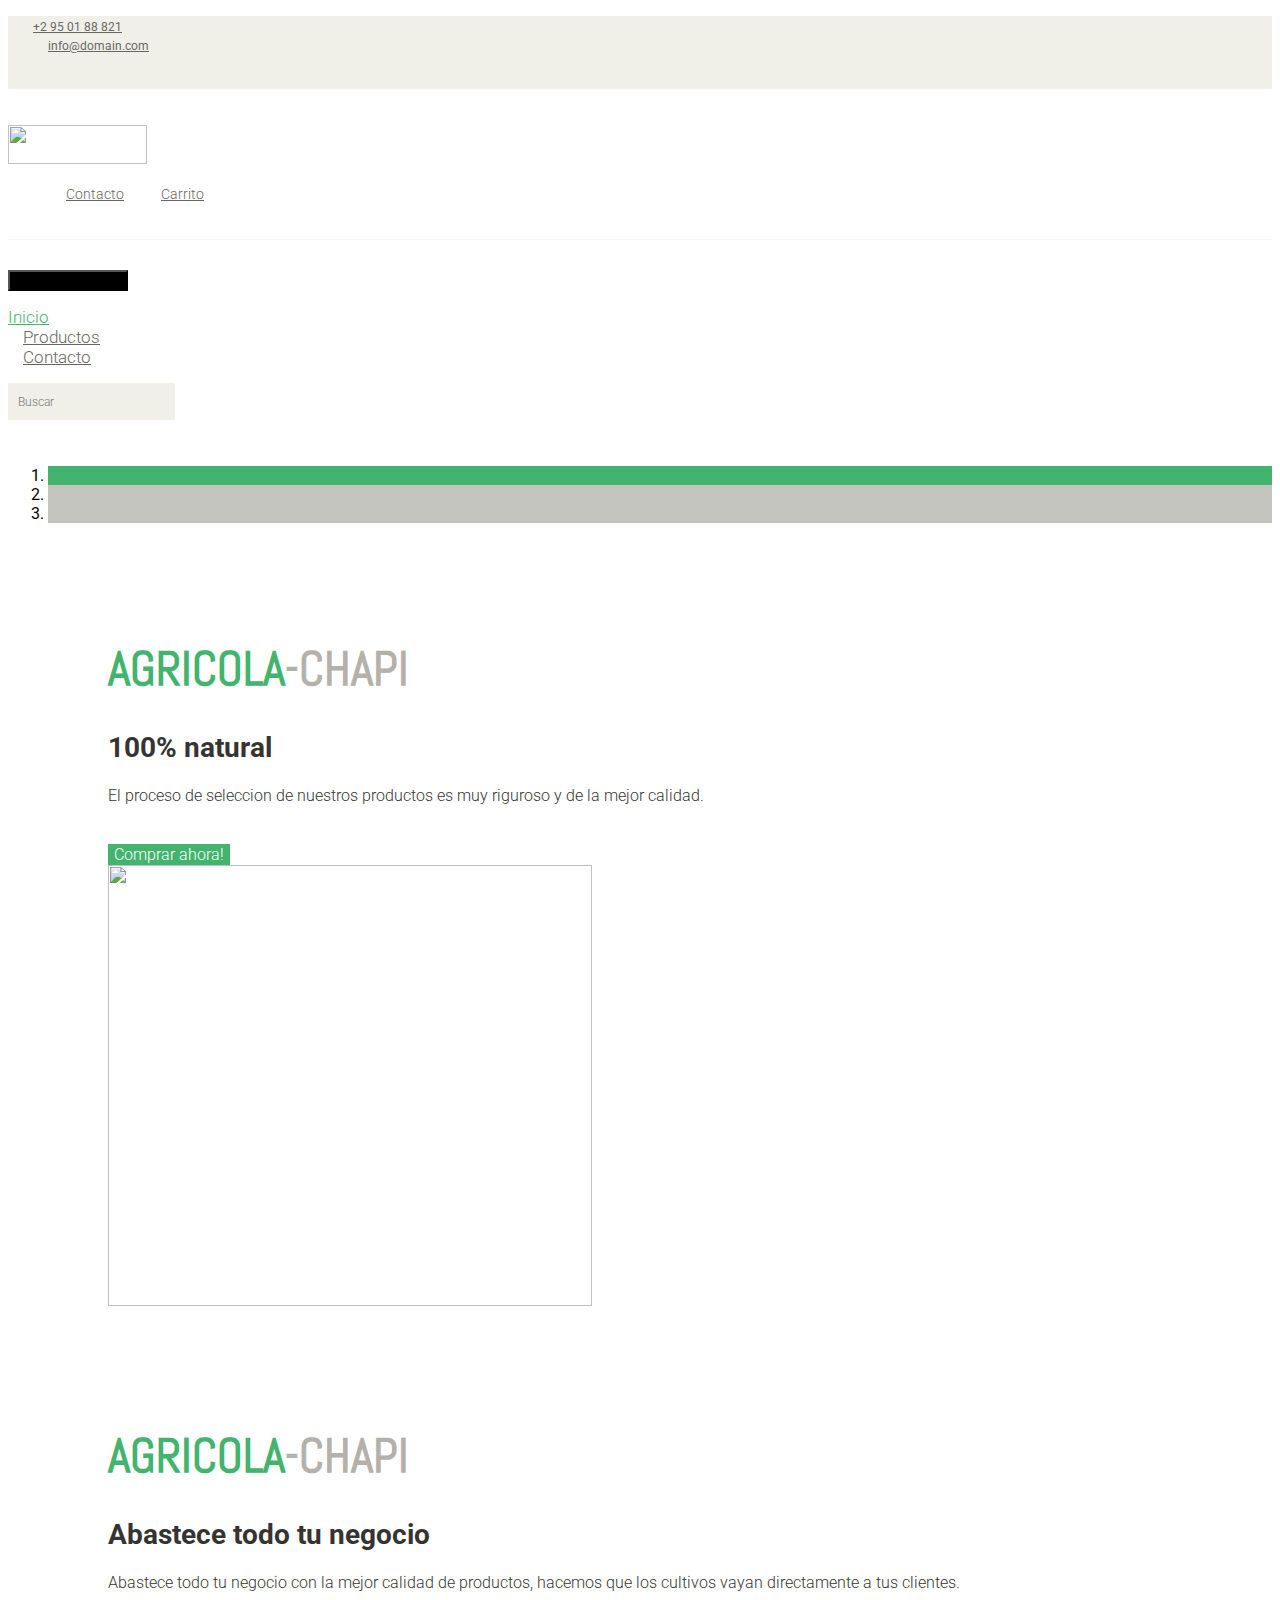
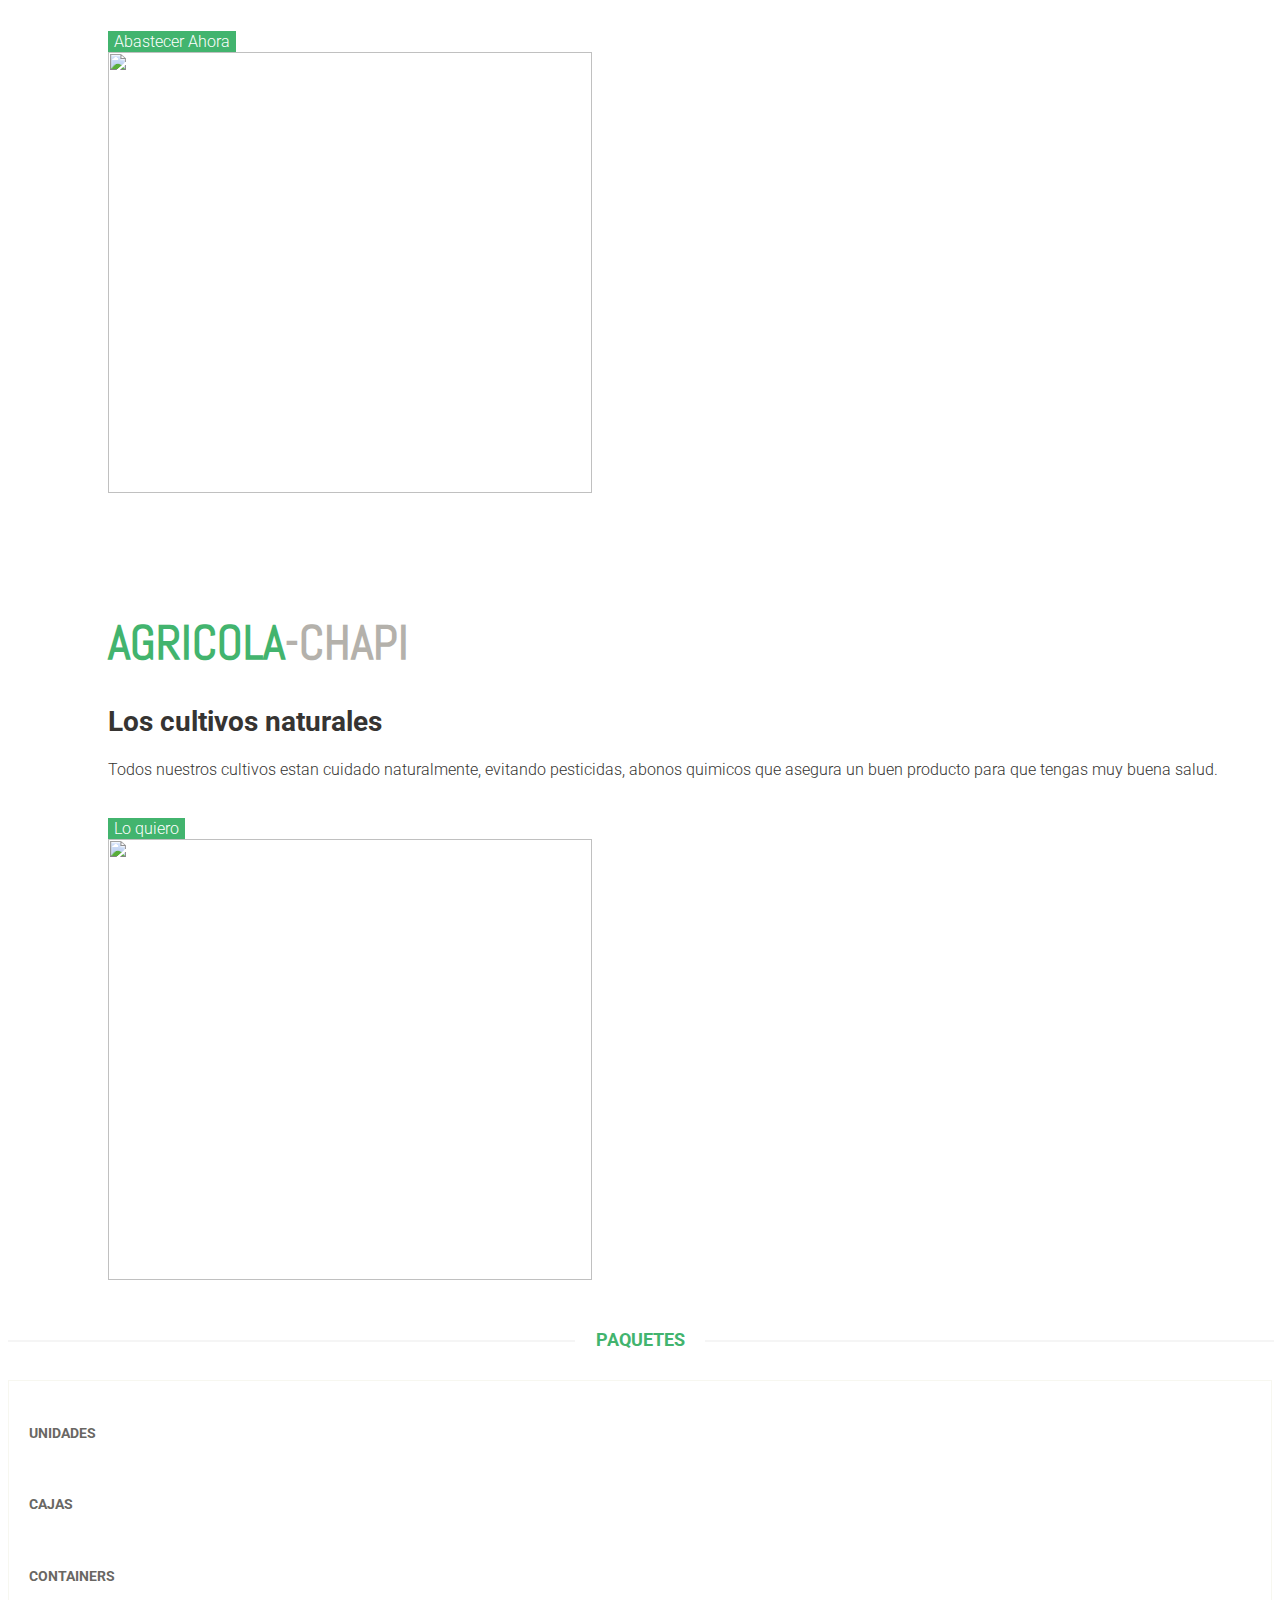
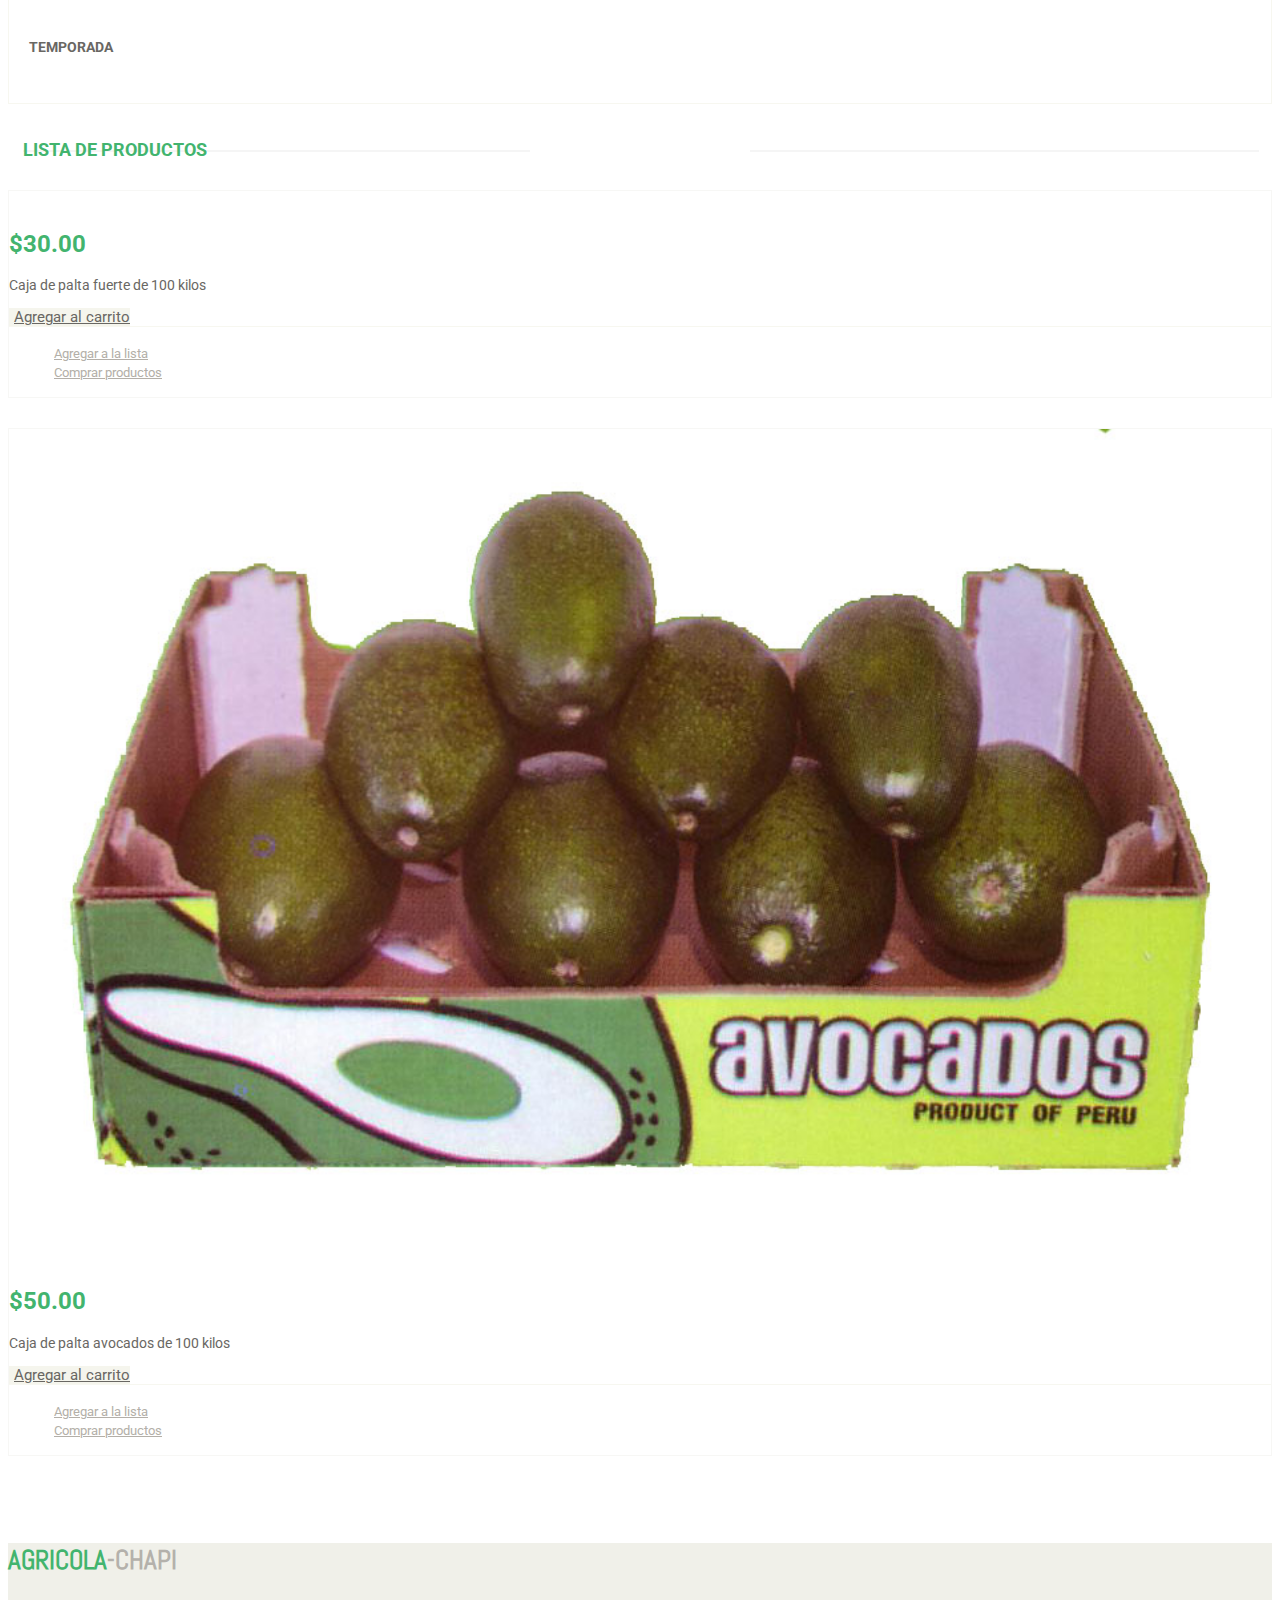
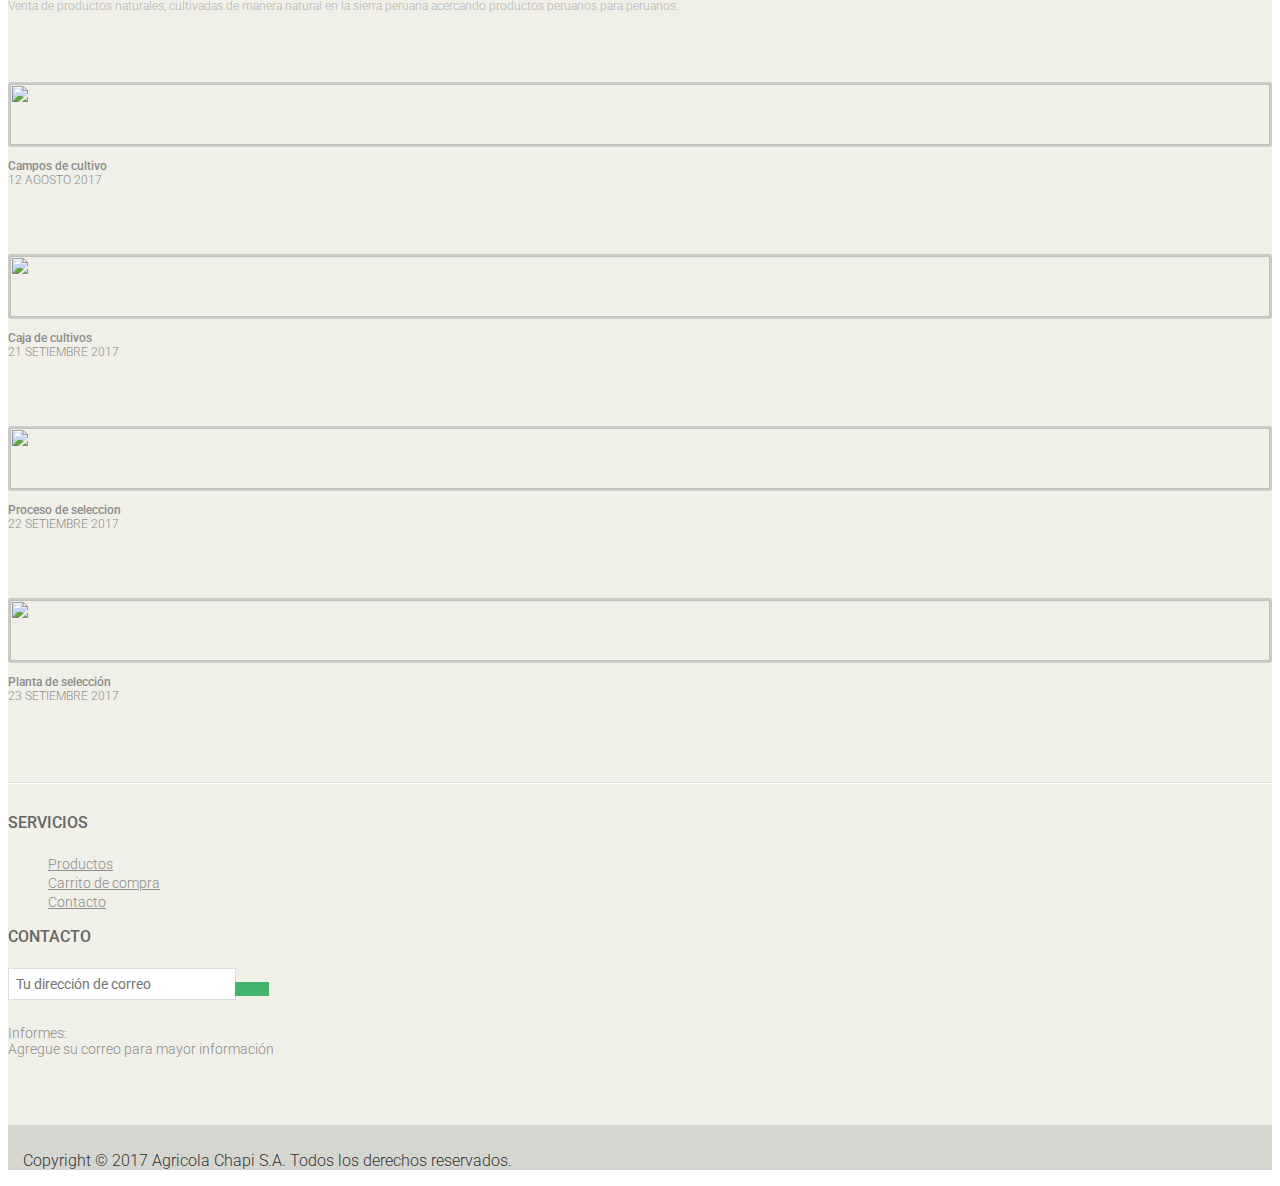
==== commit 7643d64b: "Lo nuevo que hice" ====
--- a/index.html
+++ b/index.html
@@ -64,7 +64,7 @@
 					<div class="col-sm-8">
 						<div class="shop-menu pull-right">
 							<ul class="nav navbar-nav">
-								<li><a href="#"><i class="fa fa-user"></i> Contacto</a></li>
+								<li><a href="contact-us.html"><i class="fa fa-user"></i> Contacto</a></li>
 								<li><a href="cart.html"><i class="fa fa-shopping-cart"></i> Carrito</a></li>
 							</ul>
 						</div>
@@ -88,7 +88,7 @@
 						<div class="mainmenu pull-left">
 							<ul class="nav navbar-nav collapse navbar-collapse">
 								<li><a href="index.html" class="active">Inicio</a></li>
-								<li><a href="#">Productos</a></li>
+								<li><a href="#comida">Productos</a></li>
 								<li><a href="contact-us.html">Contacto</a></li>
 							</ul>
 						</div>
@@ -197,7 +197,7 @@
 					</div>
 				</div>
 				
-				<div class="col-sm-9 padding-right">
+				<div class="col-sm-9 padding-right" id="comida">
 					<div class="features_items"><!--features_items-->
 						<h2 class="title text-center">Lista de Productos</h2>
 						<div class="col-sm-4">
@@ -205,15 +205,15 @@
 								<div class="single-products">
 									<div class="productinfo text-center">
 										<img src="resources/PALTA1.jpg" alt="" />
-										<h2>S/. 110.00</h2>
-										<p>Container de palta fuerte de 100 unidades</p>
-										<a href="#" class="btn btn-default add-to-cart"><i class="fa fa-shopping-cart"></i>Agregar al carrito</a>
+										<h2>$30.00</h2>
+										<p>Caja de palta fuerte de 100 kilos</p>
+										<a href="cart.html" class="btn btn-default add-to-cart"><i class="fa fa-shopping-cart"></i>Agregar al carrito</a>
 									</div>
 									<div class="product-overlay">
 										<div class="overlay-content">
-											<h2>S/. 110.00</h2>
-											<p>Container de palta fuerte de 100 unidades</p>
-											<a href="#" class="btn btn-default add-to-cart"><i class="fa fa-shopping-cart"></i>Agregar al carrito</a>
+											<h2>$30.00</h2>
+											<p>Caja de palta fuerte de 100 kilos</p>
+											<a href="cart.html" class="btn btn-default add-to-cart"><i class="fa fa-shopping-cart"></i>Agregar al carrito</a>
 										</div>
 									</div>
 								</div>
@@ -224,7 +224,34 @@
 									</ul>
 								</div>
 							</div>
-						</div>							
+						</div>	
+
+	<div class="col-sm-4">
+							<div class="product-image-wrapper">
+								<div class="single-products">
+									<div class="productinfo text-center">
+										<img src="resources/cajapalta1.jpg" alt="" />
+										<h2>$50.00</h2>
+										<p>Caja de palta avocados de 100 kilos</p>
+										<a href="cart.html" class="btn btn-default add-to-cart"><i class="fa fa-shopping-cart"></i>Agregar al carrito</a>
+									</div>
+									<div class="product-overlay">
+										<div class="overlay-content">
+											<h2>$50.00</h2>
+											<p>Caja de palta avocados de 100 kilos</p>
+											<a href="cart.html" class="btn btn-default add-to-cart"><i class="fa fa-shopping-cart"></i>Agregar al carrito</a>
+										</div>
+									</div>
+								</div>
+								<div class="choose">
+									<ul class="nav nav-pills nav-justified">
+										<li><a href="#"><i class="fa fa-plus-square"></i>Agregar a la lista</a></li>
+										<li><a href="#"><i class="fa fa-plus-square"></i>Comprar productos</a></li>
+									</ul>
+								</div>
+							</div>
+						</div>	
+
 					</div><!--features_items-->
 				</div>
 			</div>
@@ -319,9 +346,9 @@
 						<div class="single-widget">
 							<h2>Servicios</h2>
 							<ul class="nav nav-pills nav-stacked">
-								<li><a href="#">Productos</a></li>
-								<li><a href="#">Carrito de compra</a></li>
-								<li><a href="#">Contacto</a></li>
+								<li><a href="#comida">Productos</a></li>
+								<li><a href="cart.html">Carrito de compra</a></li>
+								<li><a href="contact-us.html">Contacto</a></li>
 							</ul>
 						</div>
 					</div>
--- a/css/main.css
+++ b/css/main.css
@@ -2526,3 +2526,15 @@
 }
 
 
+#cart_items .cart_info 
+.table.table-condensed.total-result span{
+color: #F5FBEF;
+  }
+
+  .checkout-options .nav li a {
+    color: #42b46e;
+  }
+  .checkout-options .nav i{
+    color: #42b46e;
+  }
+  --- a/css/customer.css
+++ b/css/customer.css
@@ -89,15 +89,33 @@
     background-color: #42b46e;
 }
 
+#contact-page .form-control:focus, #contact-page .form-control:hover{
+    border-color: #42b46e;
+}
+
+.btn.btn-primary{
+    background: #42b46e;
+}
 .breadcrumbs .breadcrumb li a{
     background: #42b46e;
 }
-#cart_items .cart_info .cart_menu{
-    background: #42b46e;
-}
+
 .cart_delete a:hover {
     background: #42b46e;
 }
 #cart_items .cart_info .cart_total_price {
      background:  #42b46e;
 }
+
+.update, .check_out {
+    background: #42b46e;
+    }
+#cart_items .cart_info .cart_menu{
+    background: #42b46e;
+}
+
+#cart_items .cart_info 
+.table.table-condensed.total-result span{
+     background: #42b46e;
+}
+
